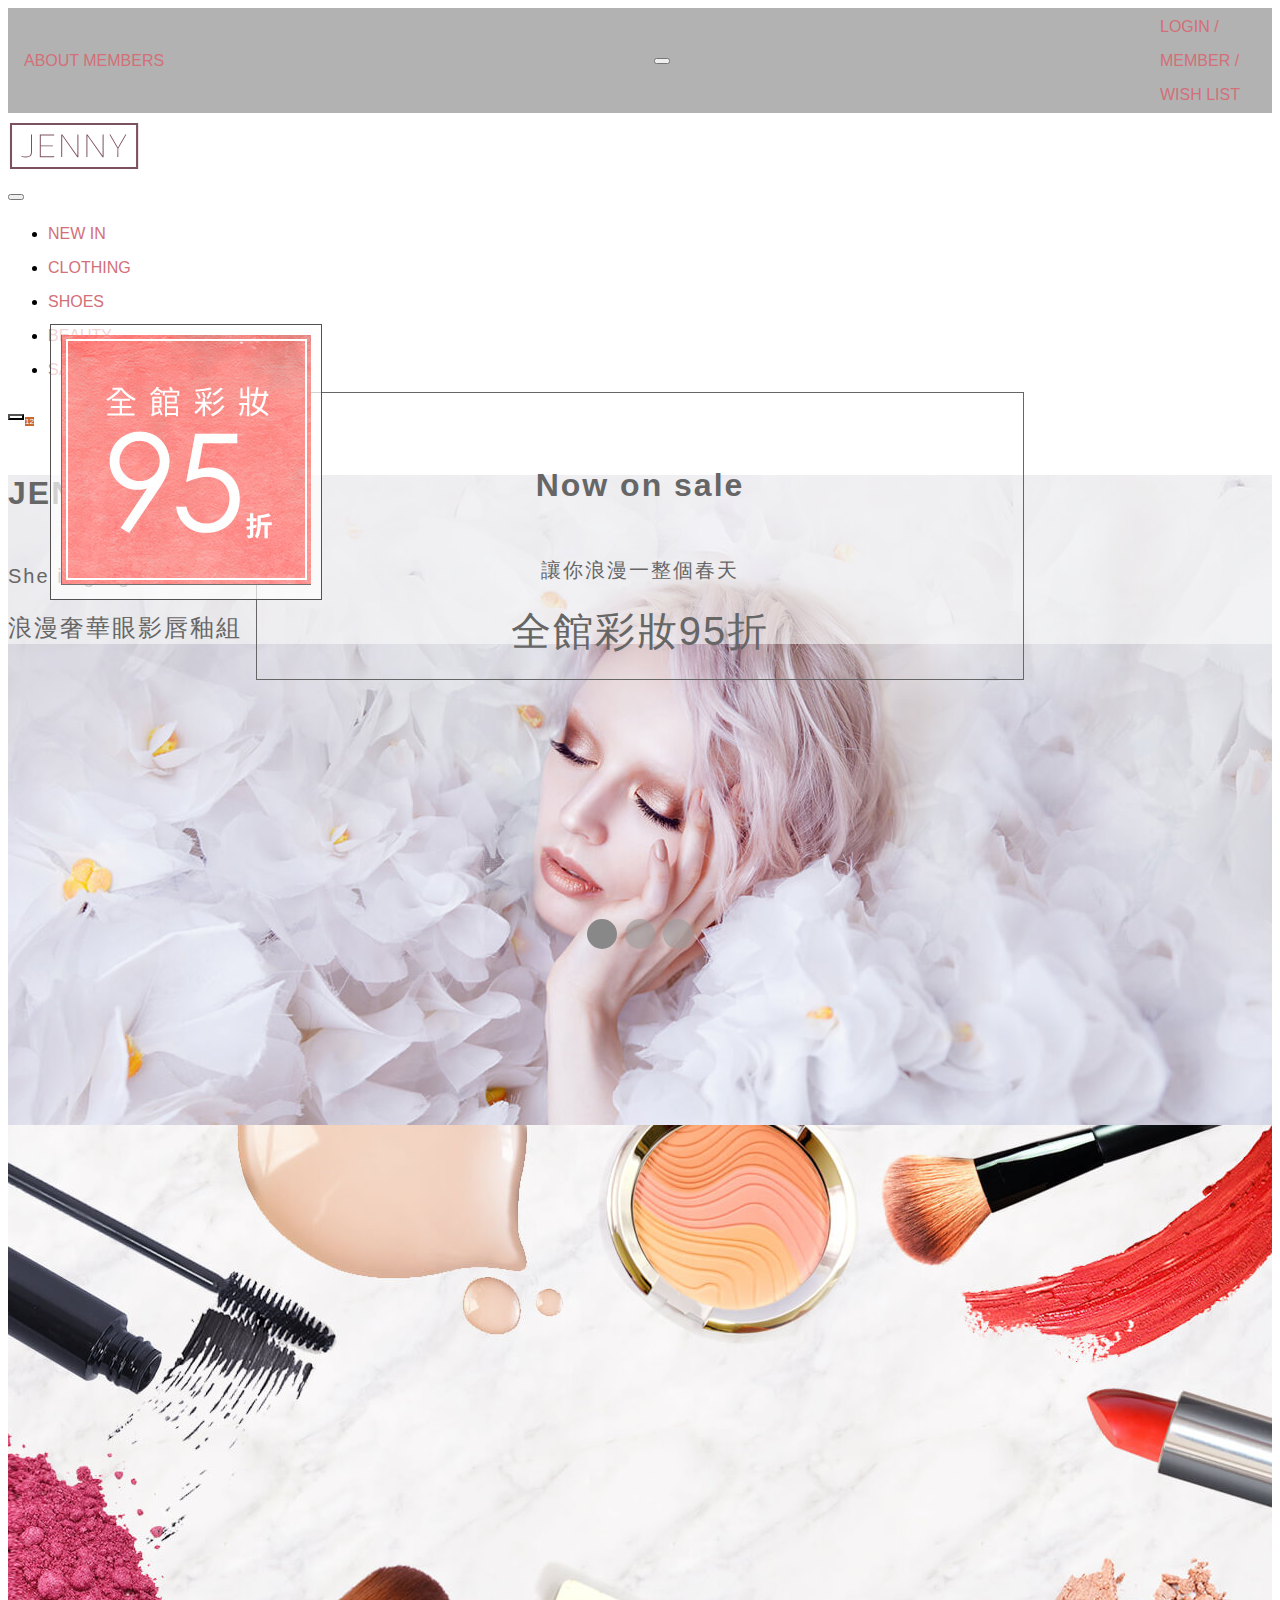
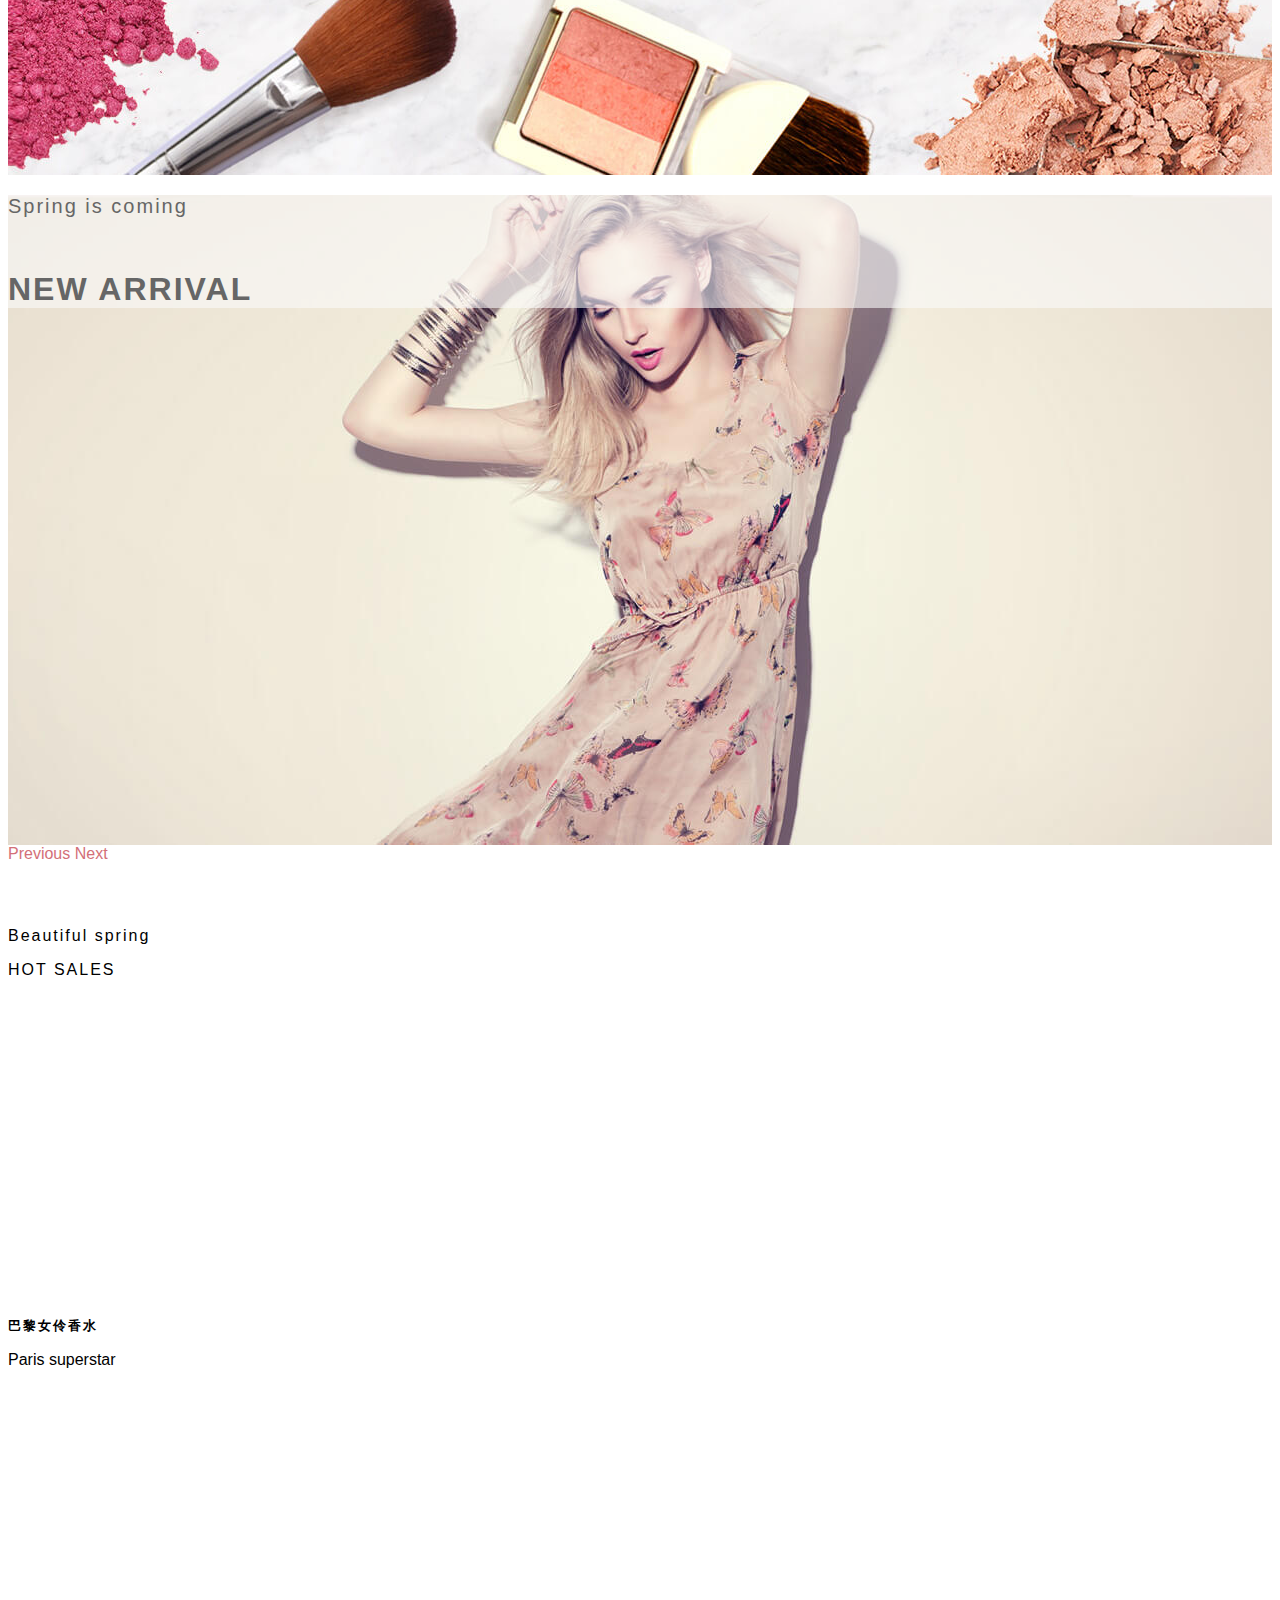
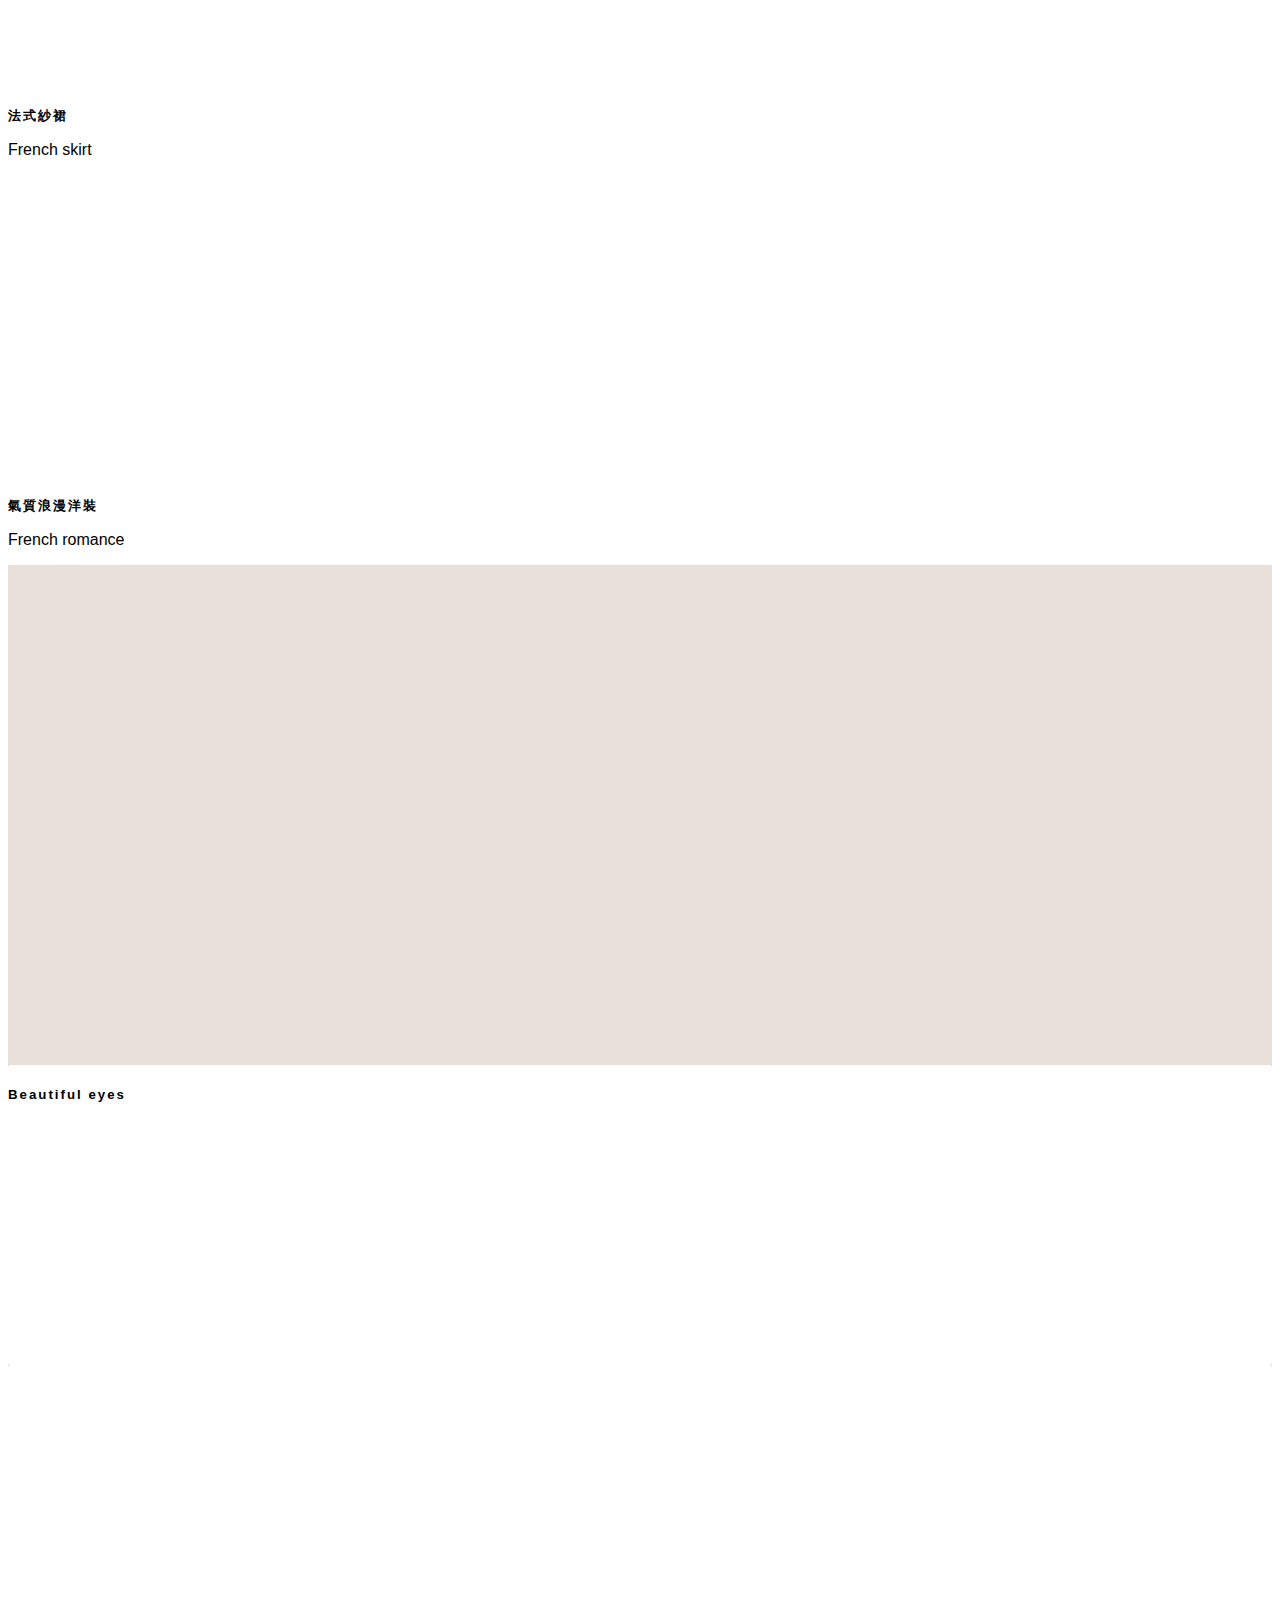
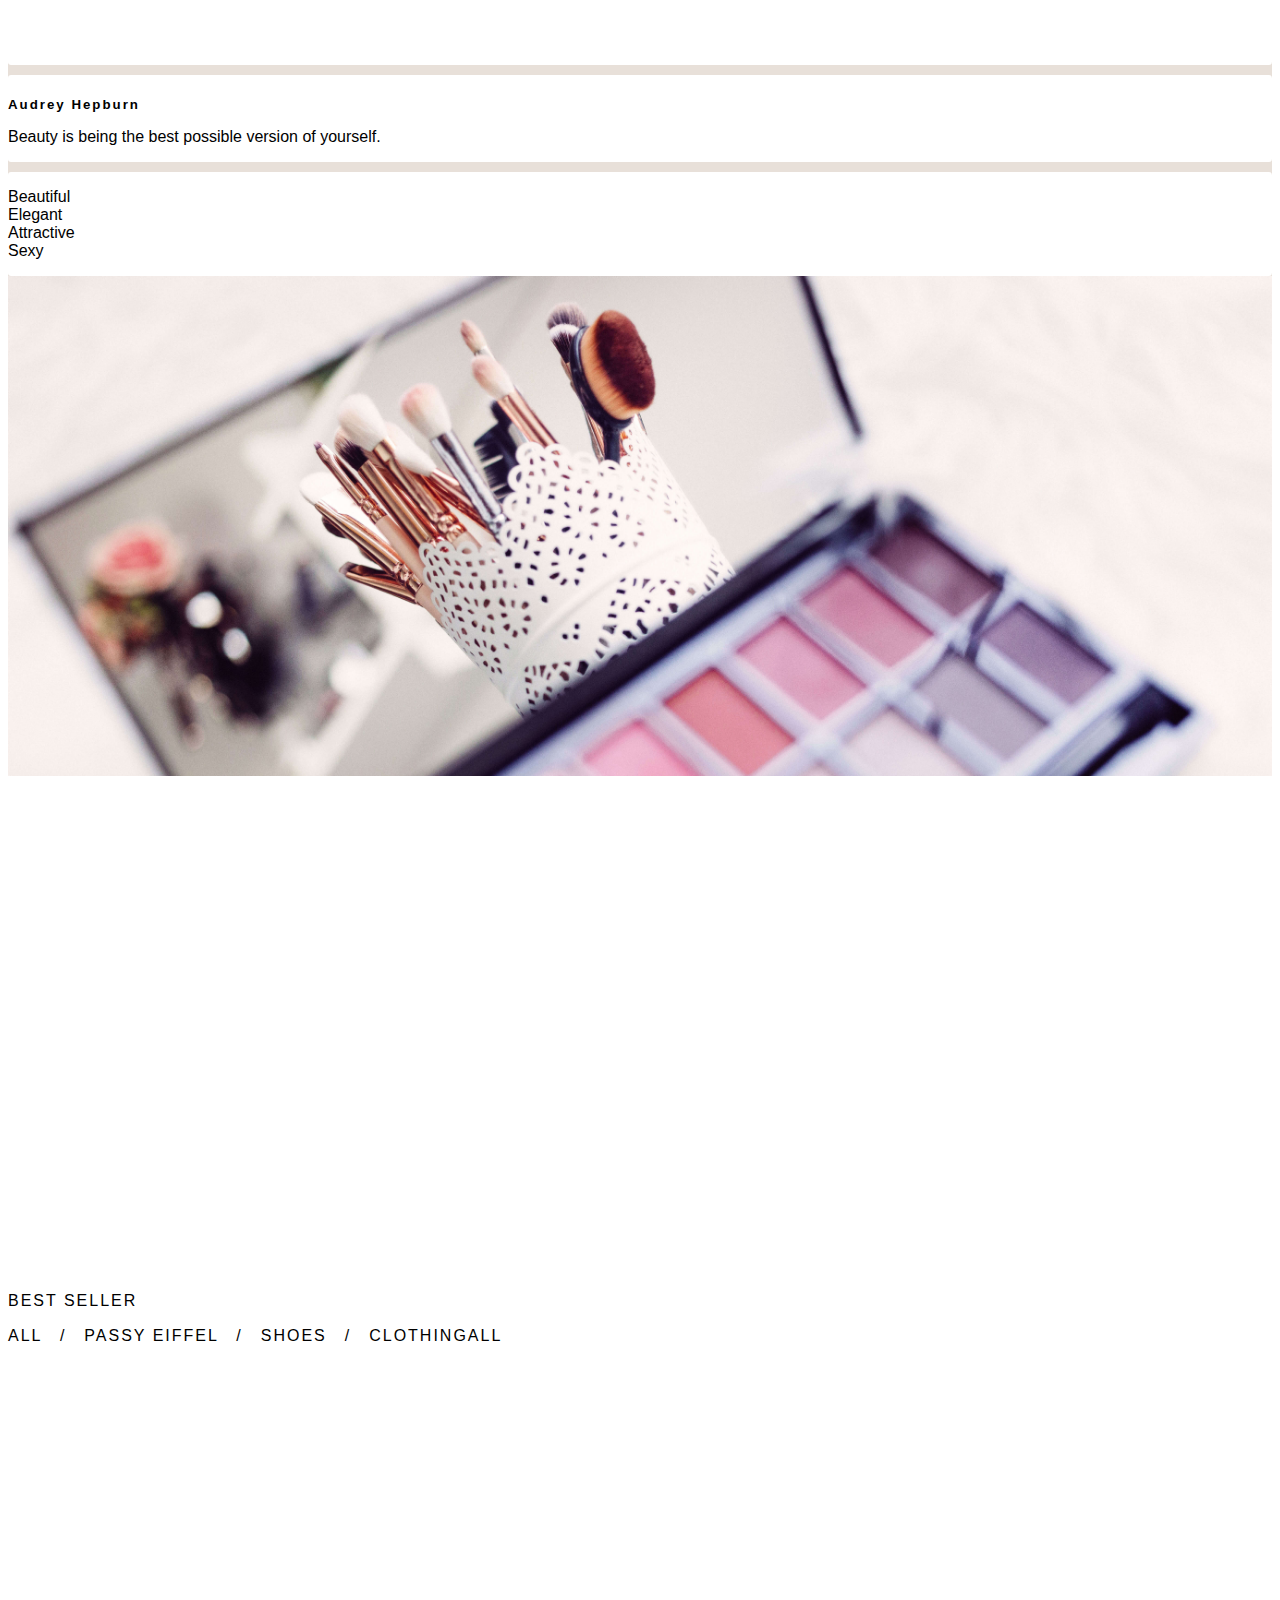
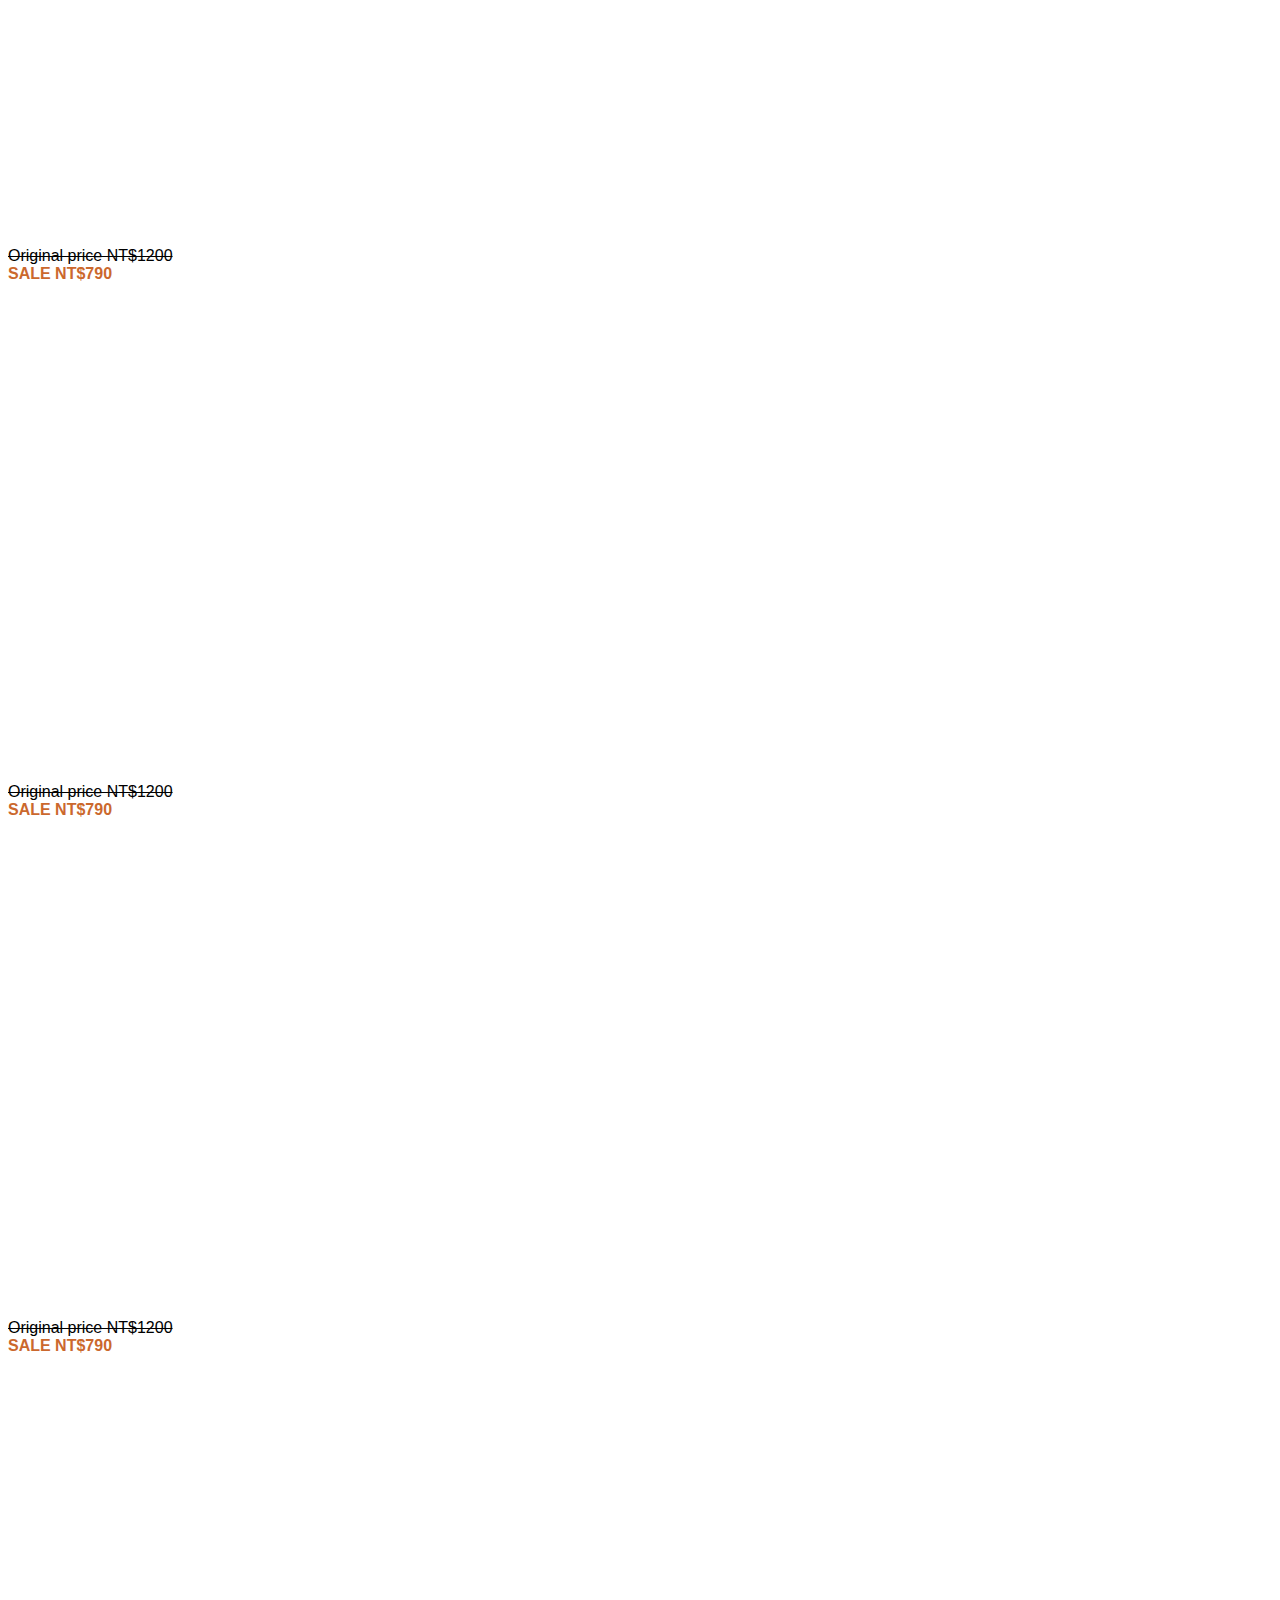
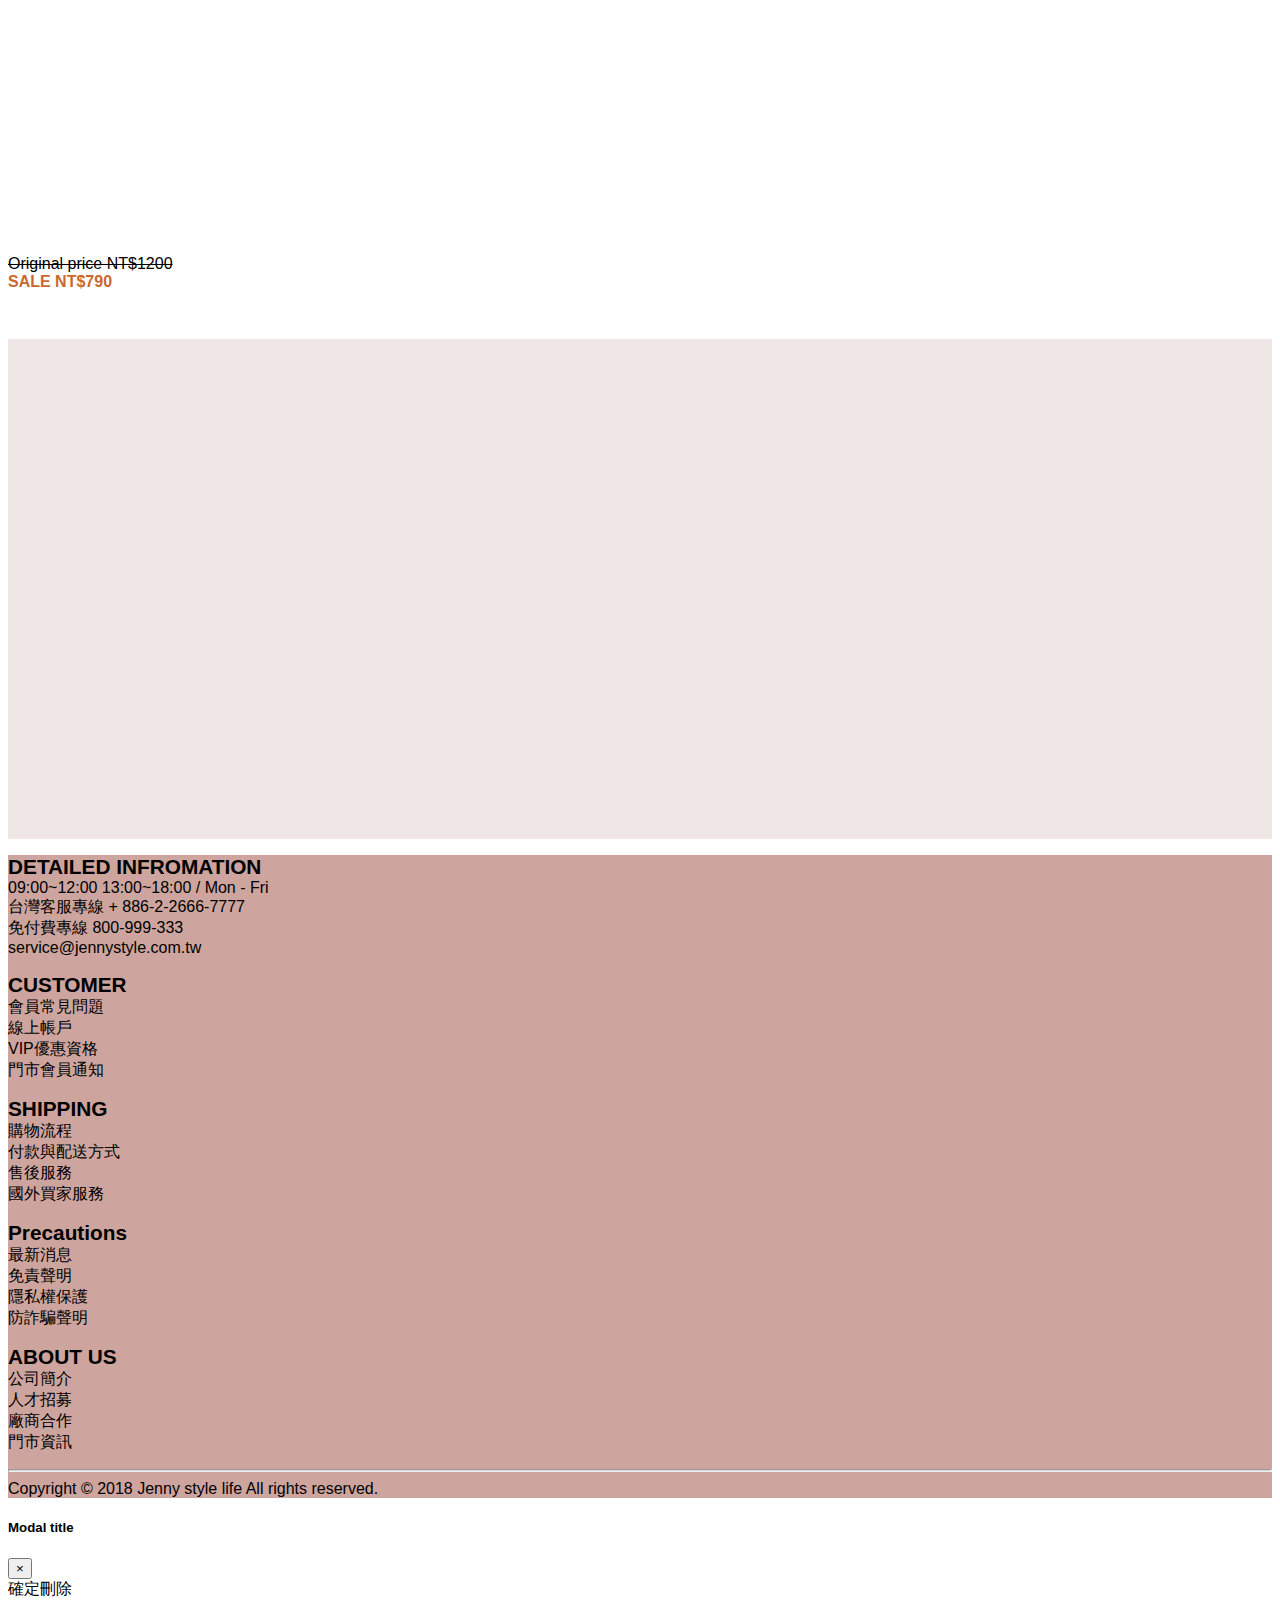
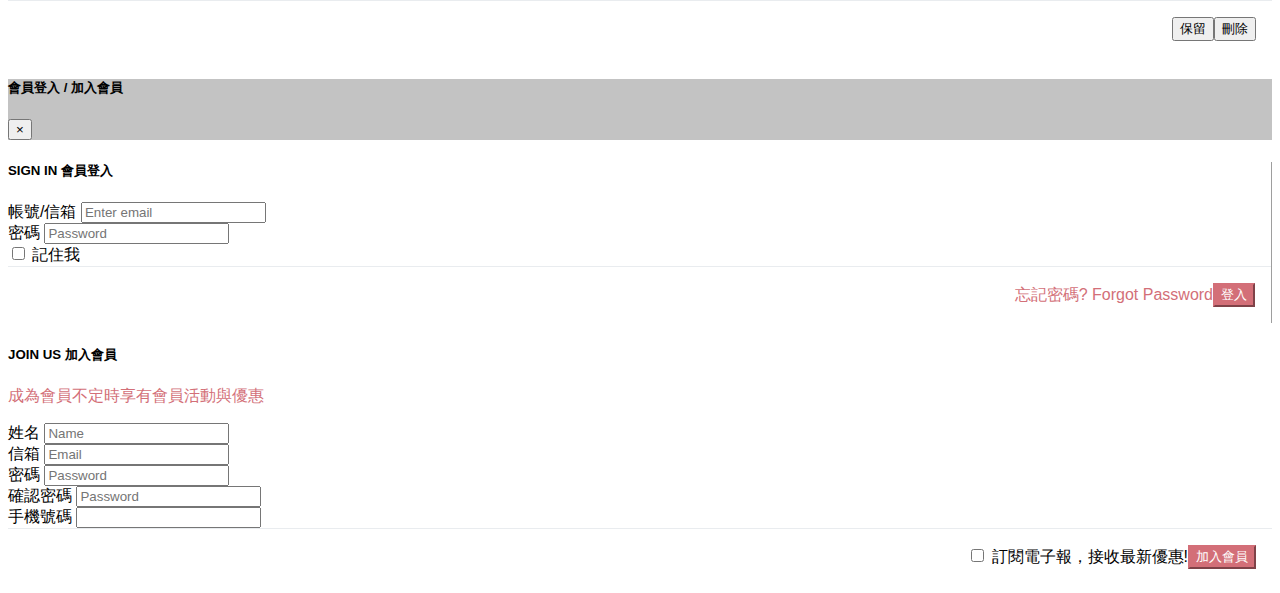
==== index.html @ 38cb830f "JENNYSTYLE_shoppingcart_0524-1" ====
<!DOCTYPE html>
<html lang="en">
<head>
<meta charset="UTF-8">
<!-- meta:vp -->
<meta name="viewport" content="width=device-width, initial-scale=1.0">
<meta http-equiv="X-UA-Compatible" content="ie=edge">
<title>JENNY STYLE 風格衣著</title>
<meta name="keywords" content="JENNY, JENNYSTYLE, 風格衣著, 流行女裝, 流行服飾, 女裝, 洋裝, 上衣, 外套, 甜美, 衣服, 蕾絲, 歐美, 穿搭服裝">
<meta name="description" content="風格衣著，我的時尚，自由穿搭，由我做主">
<meta name="author" content="JENNY CHANG">
<!-- css script-->
<link rel="icon" href="images/favicon.ico" sizes="16x16 24x24 32x32 48x48 64x64 128x128" />
<link rel="stylesheet" href="https://use.fontawesome.com/releases/v5.5.0/css/all.css" integrity="sha384-B4dIYHKNBt8Bc12p+WXckhzcICo0wtJAoU8YZTY5qE0Id1GSseTk6S+L3BlXeVIU" crossorigin="anonymous">
<link rel="stylesheet" href="https://stackpath.bootstrapcdn.com/bootstrap/4.1.3/css/bootstrap.min.css" integrity="sha384-MCw98/SFnGE8fJT3GXwEOngsV7Zt27NXFoaoApmYm81iuXoPkFOJwJ8ERdknLPMO" crossorigin="anonymous">
<link rel="stylesheet" href="css/custom.css">
<script src="https://code.jquery.com/jquery-3.3.1.slim.min.js" integrity="sha384-q8i/X+965DzO0rT7abK41JStQIAqVgRVzpbzo5smXKp4YfRvH+8abtTE1Pi6jizo" crossorigin="anonymous"></script>
<script src="https://cdnjs.cloudflare.com/ajax/libs/popper.js/1.14.3/umd/popper.min.js" integrity="sha384-ZMP7rVo3mIykV+2+9J3UJ46jBk0WLaUAdn689aCwoqbBJiSnjAK/l8WvCWPIPm49" crossorigin="anonymous"></script>
<script src="js/jquery-3.1.1.min.js"></script>
<script src="https://stackpath.bootstrapcdn.com/bootstrap/4.1.3/js/bootstrap.min.js" integrity="sha384-ChfqqxuZUCnJSK3+MXmPNIyE6ZbWh2IMqE241rYiqJxyMiZ6OW/JmZQ5stwEULTy" crossorigin="anonymous"></script>
<script type="text/javascript" src="js/style.js"></script>
</head>
<body>

<!--active-box-->
<div id="slide-active-box" class="d-none d-lg-block d-xl-block">
  <a href="#"><div class="active-box"><img src="images/other/250x250.jpg" alt=""></div></a>
</div>

<!--gototop-->
<div id="slide-gototop">
  <a href="#"><div class="gototop">TOP</div></a>
</div>

<!-- headers nav member-->
<nav class="navbar-top navbar-expand-lg navbar-dark bg-gray">
  <a class="navbar-brand font-weight-light text-secondary" data-title="login" data-toggle="modal" data-target="#loginModal">ABOUT MEMBERS</a>
  <button class="navbar-toggler" type="button" data-toggle="collapse" data-target="#navbarNavAltMarkup" aria-controls="navbarNavAltMarkup" aria-expanded="false" aria-label="Toggle navigation">
    <span class="navbar-toggler-icon"></span>
  </button>
  <div class="collapse navbar-collapse" id="navbarNavAltMarkup">
    <div class="navbar-nav">
      <a class="nav-item nav-link" data-title="login" data-toggle="modal" data-target="#loginModal">LOGIN  /</a>
      <a class="nav-item nav-link" data-title="login" data-toggle="modal" data-target="#loginModal">MEMBER  /</a>
      <a class="nav-item nav-link" data-title="login" data-toggle="modal" data-target="#loginModal"><span class="mr-2">WISH LIST</span><i class="far fa-heart"></i></a>
    </div>
  </div>
</nav>
<!-- headers nav classification btn-->
<nav class="navbar navbar-expand-lg navbar-light bg-light">
  <a class="navbar-brand nav-link" href="index.html">
  <img src="images/logo/jenny-logo.svg" alt="jennylogo" width="132" height="50">
  </a>
  <button class="navbar-toggler" type="button" data-toggle="collapse" data-target="#navbarNav" aria-controls="navbarNav" aria-expanded="false" aria-label="Toggle navigation">
  <span class="navbar-toggler-icon"></span>
  </button>

  <div class="collapse navbar-collapse" id="navbarNav">
  <ul class="navbar-nav">
    <li class="nav-item">
      <a class="nav-link" href="product_list.html">NEW IN</a>
    </li>
    <li class="nav-item">
      <a class="nav-link" href="product_list.html">CLOTHING</a>
    </li>
    <li class="nav-item">
      <a class="nav-link" href="product_list.html">SHOES</a>
    </li>
    <li class="nav-item">
      <a class="nav-link" href="product_list.html">BEAUTY</a>
    </li>
    <li class="nav-item">
      <a class="nav-link" href="product_list.html">SALE</a>
    </li>
  </ul>
      <div class="dropdown ml-auto">
        <button class="btn btn-sm btn-cart" data-toggle="dropdown">
        <i class="fas fa-shopping-cart"></i>
        <span class="badge badge-pill badge-orange">12</span>
        </button>
        <div class="dropdown-menu dropdown-menu-right">
        <div class="px-4 py-3">
        <table class="table table-sm">
          <tbody>
            <tr>
              <td class="align-middle text-center">
                <button type="button" class="btn btn-sm btn-light" data-toggle="modal" 
                data-title="remove Suit Women"
                data-target="#removeModal">
                  <i class="fas fa-trash-alt text-secondary dropdown-icon-size"></i>
                </button>
              </td>
              <td class="align-middle">Suit Women</td>
              <td class="align-middle">a clothing</td>
              <td class="align-middle text-right">$520</td>
            </tr>
            <tr>
              <td class="align-middle text-center">
                <button type="button" class="btn btn-sm btn-light" 
                data-title="remove Skirt"
                data-toggle="modal" data-target="#removeModal">
                  <i class="fas fa-trash-alt text-secondary dropdown-icon-size"></i>
                </button>
              </td>
              <td class="align-middle">Skirt</td>
              <td class="align-middle">two clothings</td>
              <td class="align-middle text-right">$880</td>
            </tr>
          </tbody>
        </table>
        <a href="shoppingcart-checkout-1.html" class="btn btn-pink btn-block">結帳去</a>
        </div>
      </div>
      </div>
  </div>
</nav>

<header class="container-fluid index-banner mb-6">
  <div id="carouselExampleIndicators" class="carousel slide" data-ride="carousel">
  <ol class="carousel-indicators">
    <li data-target="#carouselExampleIndicators" data-slide-to="0" class="active"></li>
    <li data-target="#carouselExampleIndicators" data-slide-to="1"></li>
    <li data-target="#carouselExampleIndicators" data-slide-to="2"></li>
  </ol>
  <div class="carousel-inner">
    <div class="carousel-item active header-carousel-item bg-cover" style="background-image: url(images/index/banner.jpg);">
    <div class="carousel-caption d-md-block">
    <h5 class="carousel-item-tittle font-weight-light">JENNY × PONY</h5>
    <p class="carousel-item-content-small">She is gorgeous.</p>
    <p class="carousel-item-content-1">浪漫奢華眼影唇釉組</p>
    </div>
    </div>
    <div class="carousel-item header-carousel-item bg-cover" style="background-image: url(images/index/banner-3.jpg);">
    <div class="carousel-caption-2 d-md-block">
    <h5 class="carousel-item-tittle font-weight-light">Now on sale</h5>
    <p class="carousel-item-content-small">讓你浪漫一整個春天</p>
    <!-- <hr class="carousel-item-content-hr"> -->
    <span class="carousel-item-content-2">全館彩妝95折</span>
    <!-- <hr class="carousel-item-content-hr"> -->
    </div>
    </div>
    <div class="carousel-item header-carousel-item bg-cover" style="background-image: url(images/index/banner-2.jpg);">
    <div class="carousel-caption d-md-block">
    <p class="carousel-item-content-small">Spring is coming</p>
    <h5 class="carousel-item-tittle">NEW ARRIVAL</h5>
    </div>
    </div>
  </div>
  <a class="carousel-control-prev" href="#carouselExampleIndicators" role="button" data-slide="prev">
    <span class="carousel-control-prev-icon" aria-hidden="true"></span>
    <span class="sr-only">Previous</span>
  </a>
  <a class="carousel-control-next" href="#carouselExampleIndicators" role="button" data-slide="next">
    <span class="carousel-control-next-icon" aria-hidden="true"></span>
    <span class="sr-only">Next</span>
  </a>
</div>
</header>


<div class="container showproduct">
  <div class="row mt-5">
    <div class="col-md-12">
      <div class="showproduct-title text-center my-3">
        <span>Beautiful spring</span>
        <p class="h2">HOT SALES</p>
      </div>
      <div class="card-deck border-0">
      <div class="card border-0">
        <div class="card-img-top bg-cover img-h-300 showproduct-img-item" style="background-image: url(https://images.unsplash.com/photo-1458538977777-0549b2370168?ixlib=rb-1.2.1&auto=format&fit=crop&w=1353&q=80);"></div>
        <div class="card-body">
          <h5 class="card-title text-center">巴黎女伶香水</h5>
          <p class="card-text text-center">Paris superstar</p>
        </div>
      </div>
      <div class="card border-0">
        <div class="card-img-top bg-cover img-h-300 showproduct-img-item" style="background-image: url(https://images.unsplash.com/photo-1501459277917-04a80f948092?ixlib=rb-1.2.1&ixid=eyJhcHBfaWQiOjEyMDd9&auto=format&fit=crop&w=1355&q=80);"></div>
        <div class="card-body">
          <h5 class="card-title text-center">法式紗裙</h5>
          <p class="card-text text-center">French skirt</p>
        </div>
      </div>
      <div class="card border-0">
        <div class="card-img-top bg-cover img-h-300 showproduct-img-item" style="background-image: url(https://images.unsplash.com/photo-1534534734151-83bc15801803?ixlib=rb-1.2.1&ixid=eyJhcHBfaWQiOjEyMDd9&auto=format&fit=crop&w=634&q=80);"></div>
        <div class="card-body">
          <h5 class="card-title text-center">氣質浪漫洋裝</h5>
          <p class="card-text text-center">French romance</p>
        </div>
      </div>
</div>
    </div>
  </div>
</div>


<section class="section-product-show-1 bg-orange-gray py-3">
  <div class="container">
  <div id="carouselExampleSlidesOnly" class="carousel slide" data-ride="carousel">
  <div class="carousel-inner">
    <div class="carousel-item active">
      <div class="d-block w-100 bg-cover img-h-500"  style="background-image: url(https://images.unsplash.com/photo-1515372039744-b8f02a3ae446?ixlib=rb-1.2.1&ixid=eyJhcHBfaWQiOjEyMDd9&auto=format&fit=crop&w=634&q=80);" ></div>
    </div>
  </div>
  </div>
  </div>
</section>

<section class="section-product-show-1 bg-orange-gray pb-4">
  <div class="container">
    <div class="form-row">
      <div class="col-lg-8">
        <div class="form-row">
          <div class="col">
          <div class="card bg-cover border-0 text-white img-h-300" style="background-image: url(https://images.unsplash.com/photo-1531853121101-cb94c8ed218d?ixlib=rb-1.2.1&auto=format&fit=crop&w=700&q=80);">
            <div class="card-body d-flex align-items-end">
            <h5 class="card-title">Beautiful eyes</h5>
            <!-- <p class="card-text">Some quick example text to build on the card title and make up the bulk of the card's content.</p> -->
            </div>
            </div>  
          </div>
          <div class="col">
            <div class="card bg-cover border-0 text-white img-h-300" style="background-image: url(https://images.unsplash.com/photo-1522335789203-aabd1fc54bc9?ixlib=rb-1.2.1&auto=format&fit=crop&w=1365&q=80);">
            <div class="card-body">
            <!-- <h5 class="card-title">Card title 02</h5>
            <p class="card-text">Some quick example text to build on the card title and make up the bulk of the card's content.</p> -->
            </div>
            </div>
          </div>
        </div>
        <div class="card bg-cover border-0 text-white mt-gutter-s" style="background-image: url(https://images.unsplash.com/photo-1453436814304-c83fabe8486e?ixlib=rb-1.2.1&ixid=eyJhcHBfaWQiOjEyMDd9&auto=format&fit=crop&w=1051&q=80);">
        <div class="card-body text-secondary">
        <h5 class="card-title">Audrey Hepburn</h5>
        <p class="card-text">Beauty is being the best possible version of yourself.</p>
        </div>
        </div>
      </div>
      <div class="col-lg-4">
        <div class="card bg-cover border-0 text-white h-100 mt-gutter-s mt-lg-0" style="background-image: url(https://images.unsplash.com/photo-1462416949377-f91c1b0452f7?ixlib=rb-1.2.1&ixid=eyJhcHBfaWQiOjEyMDd9&auto=format&fit=crop&w=667&q=80);">
        <div class="card-body">
        <!-- <h5 class="card-title">JENNY</h5> -->
        <dl>
        <dd>Beautiful</dd>
        <dd>Elegant</dd>
        <dd>Attractive</dd>
        <dd>Sexy </dd>
        </dl>
        </div>
        </div>
      </div>

    </div>
  </div>
</section>

<section class="section-product-show-2 container-fluid">
   <div class="row">
      <div class="col-md-8 img-h-500 bg-cover-tc" style="background-image: url(images/index/blur-brush-close.jpg);"></div>
      <div class="col-md-4 img-h-500 bg-cover" style="background-image: url(https://images.unsplash.com/photo-1519847235392-9c2f6c73d330?ixlib=rb-1.2.1&ixid=eyJhcHBfaWQiOjEyMDd9&auto=format&fit=crop&w=700&q=80);"></div>
    </div>
</section>


<section class="section-product-show-3 container my-5">
    <div class="row">
    <div class="col-md-12 text-center mb-3">
      <div class="showproduct-title text-center my-3">
        <p class="h2">BEST SELLER</p>
        <span>ALL　/　PASSY EIFFEL　/　SHOES　/　CLOTHINGALL</span>
      </div>
      </div>
    </div><!--row-->
    
    <div class="row">
    <div class="col-md-3 text-center mb-3">
      <div class="img bg-cover img-h-500 showproduct-img-item bg-tc" style="background-image: url(https://images.unsplash.com/photo-1499939667766-4afceb292d05?ixlib=rb-1.2.1&ixid=eyJhcHBfaWQiOjEyMDd9&auto=format&fit=crop&w=1352&q=80);"></div>
      <div class="my-2">
      <span class="item-old-price">Original price NT$1200</span><br>
      <span class="h5 text-orange sale-text">SALE NT$790</span>
      </div>
    </div>

    <div class="col-md-3 text-center mb-3">
      <div class="img bg-cover img-h-500 showproduct-img-item bg-bc" style="background-image: url(https://images.unsplash.com/photo-1509551388413-e18d0ac5d495?ixlib=rb-1.2.1&ixid=eyJhcHBfaWQiOjEyMDd9&auto=format&fit=crop&w=634&q=80);"></div>
      <div class="my-2">
      <span class="item-old-price">Original price NT$1200</span><br>
      <span class="h5 text-orange sale-text">SALE NT$790</span>
      </div>
    </div>

     <div class="col-md-3 text-center mb-3">
      <div class="img bg-cover img-h-500 showproduct-img-item" style="background-image: url(https://images.unsplash.com/photo-1534534665817-8493579d3fde?ixlib=rb-1.2.1&ixid=eyJhcHBfaWQiOjEyMDd9&auto=format&fit=crop&w=578&q=80);"></div>
     <div class="my-2">
      <span class="item-old-price">Original price NT$1200</span><br>
      <span class="h5 text-orange sale-text">SALE NT$790</span>
      </div>
    </div>

    <div class="col-md-3 text-center"">
      <div class="img bg-cover img-h-500 showproduct-img-item" style="background-image: url(https://images.unsplash.com/photo-1490725263030-1f0521cec8ec?ixlib=rb-1.2.1&ixid=eyJhcHBfaWQiOjEyMDd9&auto=format&fit=crop&w=1352&q=80);"></div>
      <div class="my-2">
      <span class="item-old-price">Original price NT$1200</span><br>
      <span class="h5 text-orange sale-text">SALE NT$790</span>
      </div>
    </div>
    </div><!--row-->
  </div>
</section>


<section class="section-product-show-4 bg-pink-light-bright py-5">
  <div class="container" id="carouselExampleSlidesOnly" class="carousel slide" data-ride="carousel">
  <div class="carousel-inner">
    <div class="carousel-item active">
      <div class="d-block w-100 bg-cover img-h-500"  style="background-image: url(https://images.unsplash.com/photo-1472806426350-603610d85659?ixlib=rb-1.2.1&ixid=eyJhcHBfaWQiOjEyMDd9&auto=format&fit=crop&w=1350&q=80);" ></div>
    </div>
  </div>
  </div>
</section>


<footer class="py-3 footer-bg text-light">
  <div class="container text-left">
    <div class="row">
    <div class="col-md-4">
      <dl>
        <dt class="mb-3">DETAILED INFROMATION</dt>
        <dd>09:00~12:00 13:00~18:00 / Mon - Fri</dd>
        <dd>台灣客服專線 + 886-2-2666-7777</dd>
        <dd>免付費專線 800-999-333</dd>
        <dd>service@jennystyle.com.tw</dd>
      </dl>
    </div> 
    <div class="col-md-2">
      <dl>
        <dt class="mb-3">CUSTOMER</dt>
        <dd>會員常見問題</dd>
        <dd>線上帳戶</dd>
        <dd>VIP優惠資格</dd>
        <dd>門市會員通知</dd>
      </dl>
    </div> 
    <div class="col-md-2">
      <dl>
        <dt class="mb-3">SHIPPING</dt>
        <dd>購物流程</dd>
        <dd>付款與配送方式</dd>
        <dd>售後服務</dd>
        <dd>國外買家服務</dd>
      </dl>
    </div> 
    <div class="col-md-2">
      <dl>
        <dt class="mb-3">Precautions</dt>
        <dd>最新消息</dd>
        <dd>免責聲明</dd>
        <dd>隱私權保護</dd>
        <dd>防詐騙聲明</dd>
      </dl>
    </div> 
    <div class="col-md-2">
      <dl>
        <dt class="mb-3">ABOUT US</dt>
        <dd>公司簡介</dd>
        <dd>人才招募</dd>
        <dd>廠商合作</dd>
        <dd>門市資訊</dd>
      </dl>
    </div> 
  </div>
  <div class="row text-center mt-3">
    <hr>
    <div class="col">Copyright © 2018 Jenny style life  All rights reserved. </div>
  </div>
  </div>  
</footer>

<!-- Modal -->
<div class="modal fade" id="removeModal" tabindex="-1" role="dialog" aria-labelledby="exampleModalLabel" aria-hidden="true">
  <div class="modal-dialog" role="document">
    <div class="modal-content">
      <div class="modal-header bg-white text-secondary">
        <h5 class="modal-title" id="exampleModalLabel">Modal title</h5>
        <button type="button" class="close" data-dismiss="modal" aria-label="Close">
          <span aria-hidden="true">&times;</span>
        </button>
      </div>
      <div class="modal-body">
        確定刪除
      </div>
      <div class="modal-footer">
        <button type="button" class="btn btn-outline-secondary" data-dismiss="modal">保留</button>
        <button type="button" class="btn btn-outline-danger">刪除</button>
      </div>
    </div>
  </div>
</div>

<!-- Modal -->
<div class="modal fade bd-example-modal-lg" id="loginModal" tabindex="-1" role="dialog" aria-labelledby="exampleModalLabel" aria-hidden="true">
  <div class="modal-dialog modal-lg" role="document">
    <div class="modal-content">
      <div class="modal-header bg-light-gray text-white">
        <h5 class="modal-title" id="exampleModalLabel">會員登入 / 加入會員</h5>
        <button type="button" class="close" data-dismiss="modal" aria-label="Close">
          <span aria-hidden="true">&times;</span>
        </button>
      </div>
    <div class="row">
      <div class="col-md-6 padright-border">
      <div class="modal-body">
      <h5 class="modal-title mb-3" id="exampleModalLabel">SIGN IN 會員登入</h5>
      <form action="" class="needs-validation" novalidate>
        <div class="form-group">
          <label for="exampleInputEmail1">帳號/信箱</label>
          <input type="email" class="form-control" id="exampleInputEmail1" aria-describedby="emailHelp" placeholder="Enter email">
        </div>
        <div class="form-group">
          <label for="exampleInputPassword1">密碼</label>
          <input type="password" class="form-control" id="exampleInputPassword1" placeholder="Password">
        </div>
        <div class="form-group form-check">
          <input type="checkbox" class="form-check-input" id="exampleCheck1">
          <label class="form-check-label" for="exampleCheck1">記住我</label>
        </div>
      <div class="modal-footer">
        <a href="" class="mr-auto ml-0">忘記密碼? Forgot Password</a>
        <button type="submit" class="btn btn-pink">登入</button>
      </div>
      </form>
      </div>
      </div>
      <div class="col-md-6">
      <div class="modal-body">
      <h5 class="modal-title mb-3" id="exampleModalLabel">JOIN US 加入會員</h5>
      <form action="" class="needs-validation" novalidate>
        <p class="text-pink">成為會員不定時享有會員活動與優惠<i class="fas fa-shopping-bag ml-2"></i></p>
        <div class="form-group" novalidate>
            <label for="inputName">姓名</label>
            <input type="text" class="form-control" id="inputName" placeholder="Name" required>
        </div>
        <div class="form-group" novalidate>
            <label for="inputEmail">信箱</label>
            <input type="email" class="form-control" id="inputEmail" placeholder="Email" required>
        </div>
        <div class="form-group" novalidate>
          <label for="InputPassword">密碼</label>
          <input type="password" class="form-control" id="InputPassword" placeholder="Password">
        </div>
        <div class="form-group" novalidate>
          <label for="InputPasswordshare">確認密碼</label>
          <input type="password" class="form-control" id="InputPasswordshare" placeholder="Password">
        </div>
        <div class="form-group" novalidate>
          <label for="phonenumber">手機號碼</label>
          <input type="tel" class="form-control" id="phonenumber" required>
        </div>         
         <div class="modal-footer">
        <div class="form-group form-check mr-auto">
        <input type="checkbox" class="form-check-input" id="exampleCheck1">
        <label class="form-check-label" for="exampleCheck1">訂閱電子報，接收最新優惠!</label>
        </div>
        <button type="submit" class="btn btn-pink">加入會員</button>
      </div>
      </form>
      </div>
      </div>
    </div><!--row-->
    </div><!--modal-content-->
  </div>
</div>

</body>
</html>
---- css/custom.css ----
/*共同css*/

html{
  font-size: 16px;
}

body{
  font-family: 'Arial', '微軟正黑體', '黑體', '黑體-繁','serif';

}

a {
  color: #d36f78;
  text-decoration: none;
  background-color: transparent;
  -webkit-text-decoration-skip: objects;
}

.navbar-top {
    position: relative;
    display: -ms-flexbox;
    display: flex;
    -ms-flex-wrap: wrap;
    flex-wrap: wrap;
    -ms-flex-align: center;
    align-items: center;
    -ms-flex-pack: justify;
    justify-content: space-between;
    padding: .1rem 1rem;
}

.showproduct-title{
  letter-spacing: 2px;
}


.sale-text{
  font-weight: 600;
}

.card-title{
  letter-spacing: 2px;
  margin-bottom: .1rem;
}


#slide-active-box{
  position: fixed;
  left: 50px;
  bottom: 300px;
  z-index: 9999;
  padding: 10px;
  background: rgba(100%,100%,100%,0.7);
  border: 1px solid #545152;
  }

/*top css*/
#slide-gototop{
  display: none;
  position: fixed;
  right: 10px;
  bottom: 10px;
  z-index: 999;
}

.gototop {
    width: 70px;
    height: 70px;
    font-size: 1rem;
    padding-top: 23px;
    text-align: center;
    color: white;
    background-color: #d36f78;
    border-radius: 50%;
}

.btn-link {
    font-weight: 400;
    color: #727272;
    background-color: transparent;
}


.btn-outline-pink {
    color: #d36f78;
    background-color: transparent;
    background-image: none;
    border-color: #d36f78;
}

.breadcrumb-box{
  border-bottom: 1px solid #ccc;
  border-radius: 0;
}

.card-footer {
    padding: .1rem 1.25rem;
    background-color: rgba(0,0,0,.03);
    border-top: 1px solid rgba(0,0,0,.125);
}


.nav-link {
    display: block;
    padding: .5rem 1rem;
    padding-left: 0px;
}



.box-shadow{
  box-shadow: 0 3px 5px rgba(0, 0, 0, .16);
  /*水平 垂直 括散 */
  transition: box-shadow .3s;
  /*漸變 改變的內容和時間*/
}

.box-shadow:hover{
  box-shadow: 0 4px 10px rgba(0, 0, 0, .24);
  /*水平 垂直 括散 */
}

.btn.disabled{
  pointer-events: none;
}

.bg-cover{
   background-size: cover;
   background-position: center center;
}

.bg-cover-tc{
  background-size: cover;
  background-position: top center;
}

.img-h-200{
  height: 200px;
}

.img-h-500{
  height: 500px;
}

.img-h-300{
  height: 300px;
}

.img-h-400{
  height: 400px;
}

.img-h-350{
  height: 350px;
}

.img-h-650{
  height: 650px;
}


.bg-cover{
  background-size: cover;
        
}

.bg-cc{
  background-position: center center;
}

.bg-bt{
  background-position: bottom center;
}

.bg-tc{
  background-position: top center;
}

.mt-gutter-s{
  margin-top: 10px;
}

.mb-gutter-s{
margin-bottom: 10px;
}

/*文字劃掉css*/

.text-through {
  color: #bebebe;
  font-weight: bold;
  text-decoration: line-through;
  text-decoration-color: #B9B9B9;
  }

hr{
  height: 1px;
  background: #d6d8db;
  }


.alert-rounded{
  border-radius: 50px;
  }

.alert-secondary-outline {
  color: #383d41;
  background-color: rgba(255,255,255,0);
  border: solid #d6d8db 2px;
  }

.font-size-icon-em{
  font-size: 1.5em;
  }

.font-size-icon-center{
  text-align: center; 
  /*vertical-align: middle !important;*/
}

dd {
    font-size: 1rem;
    margin-left: 0;
}


dt {
   
    margin-left: 0;
    font-size: 1.3rem;
    font-weight: 700;
}

.text-pink{
  color: #d36f78;
}

.badge-orange {
    color: #fff;
    background-color: #cb682d;
}

.text-orange{
  color: #cb682d;
}

.item-old-price{
    text-decoration: line-through;
}

.btn-pink {
    color: #fff;
    background-color: #d36f78;
    border-color: #d36f78;
}

.btn-outline-pink {
    color: #d36f78;
    background-color: transparent;
    background-image: none;
    border-color: #d36f78;
}

.dn{
  display: none;
}

.card {
    position: relative;
    display: -ms-flexbox;
    display: flex;
    -ms-flex-direction: column;
    flex-direction: column;
    min-width: 0;
    word-wrap: break-word;
    background-color: #fff;
    background-clip: border-box;
    /*border: 1px solid rgba(0,0,0,0);*/
    border: none;
    border-radius: .2rem;
}


/*首頁css*/


.header-carousel-item{
        height: 650px;

      }

.carousel-caption {
    background-color: rgba(250,250,250,.6);
    color: #666;
}

.jumbotron-bg_index{
        background-image: url(https://images.unsplash.com/photo-1467742324659-90d71d9a6d17?ixlib=rb-1.2.1&ixid=eyJhcHBfaWQiOjEyMDd9&auto=format&fit=crop&w=1352&q=80);
        background-size: cover;
        background-position: bottom center;
        min-height: 500px;
 }


 .carousel-item-tittle{
  letter-spacing: 2px;
  font-size: 2rem;
}

.carousel-item-content-1{
  letter-spacing: 2px;
  font-size: 1.5rem;
}

.carousel-item-content-2{
  letter-spacing: 2px;
  font-size: 2.5rem;
}

.carousel-item-content-small{
  letter-spacing: 2px;
  font-size: 1.25rem;
}

.carousel-caption-2 {
    position: absolute;
    right: 20%;
    bottom: 220px;
    left: 20%;
    z-index: 10;
    padding-top: 20px;
    padding-bottom: 20px;
    color: #666;
    text-align: center;
    border: solid 1px #666;
}

.carousel-item-content-hr{
    height: 1px;
    opacity: 0.5;
    width: 80%;
    background: #888;
    margin-top: 0rem;
    margin-bottom: 0rem; 
}

.carousel-indicators .active {
    background-color: #888;
}

.carousel-indicators li {
    position: relative;
    -ms-flex: 0 1 auto;
    flex: 0 1 auto;
    width: 30px;
    height: 30px;
    margin-right: 4px;
    margin-left: 4px;
    text-indent: -999px;
    cursor: pointer;
    background-color: rgba(155,155,155,.6);
    border-radius: 50%;
}

.carousel-indicators {
    position: absolute;
    right: 0;
    bottom: -65px;
    left: 0;
    z-index: 15;
    display: -ms-flexbox;
    display: flex;
    -ms-flex-pack: center;
    justify-content: center;
    padding-left: 0;
    margin-right: 15%;
    margin-left: 15%;
    list-style: none;
}

.mb-5, .my-5 {
    margin-bottom: 3rem!important;
}

.mb-6, .my-6 {
    margin-bottom: 4rem!important;
}

/*dropdown 購物車css*/

.btn-cart{
  background-color: transparent;
  position: relative;
  font-size: 1em;
  color: #666;
}

.btn-cart .badge{
  font-size: .5em;
  position: absolute;
  top: 1px;
  right: -12px;
}

.dropdown-menu-right{
  right: 0;
  left: auto;
}

  .dropdown-menu {
    position: absolute;
    top: 100%;
    left: -500px;
    z-index: 1000;
    display: none;
    float: left;
    min-width: 25rem;
    padding: .5rem 0;
    margin: .125rem 0 0;
    font-size: 1rem;
    color: #212529;
    text-align: left;
    list-style: none;
    background-color: #fff;
    background-clip: padding-box;
    border: 1px solid rgba(0,0,0,.15);
    border-radius: .25rem;
}


/*背景css*/

.bg-lighter{
  background-color: rgba(255, 255, 255, .50);
}

.bg-white{
  background-color: #fff;
}

.bg-gray {
    background-color: #b2b2b2;
}

.bg-light-gray {
    background-color: #c3c3c3;
}

.bg-pink {
    background-color: #d36f78;
}

.bg-pink-light{
    background-color: #ddd1ce;
  }

.bg-pink-light-bright{
    background-color: #efe7e6;
  }

.bg-hiden{
    overflow: hidden;
}

.bg-orange-gray{
        background-color: #e8e0d9;
      }


.footer-bg{
        background-color: #cda59e;
      }

/*product_list 商品頁 css*/

.jumbotron-bg{
  background-image: url(https://images.unsplash.com/photo-1494578379344-d6c710782a3d?ixlib=rb-0.3.5&ixid=eyJhcHBfaWQiOjEyMDd9&s=e784168841515c0083d52d85ab530408&auto=format&fit=crop&w=1350&q=80);
  background-size: cover;
  background-position: center center;
  min-height: 500px;
  }

  .showproduct-img-item{
  width: 100%;
        
  } 

.card-header {
    padding: .75rem 1.25rem;
    margin-bottom: 0;
    background-color: rgba(0,0,0,.0);
    border-bottom: 1px solid rgba(0,0,0,.125);
}

.list-group-item.active {
    z-index: 2;
    color: #495057;
    background-color: #e9e6e6;
    border-color: #e9e6e6;
}

/*modal css*/
.modal-footer {
    display: -ms-flexbox;
    display: flex;
    -ms-flex-align: center;
    align-items: center;
    -ms-flex-pack: end;
    justify-content: flex-end;
    padding: 1rem;
    padding-left: 0px;
    border-top: 1px solid #e9ecef;
}

.padright-border{
  border-right: solid 1px #9e9e9e;

}
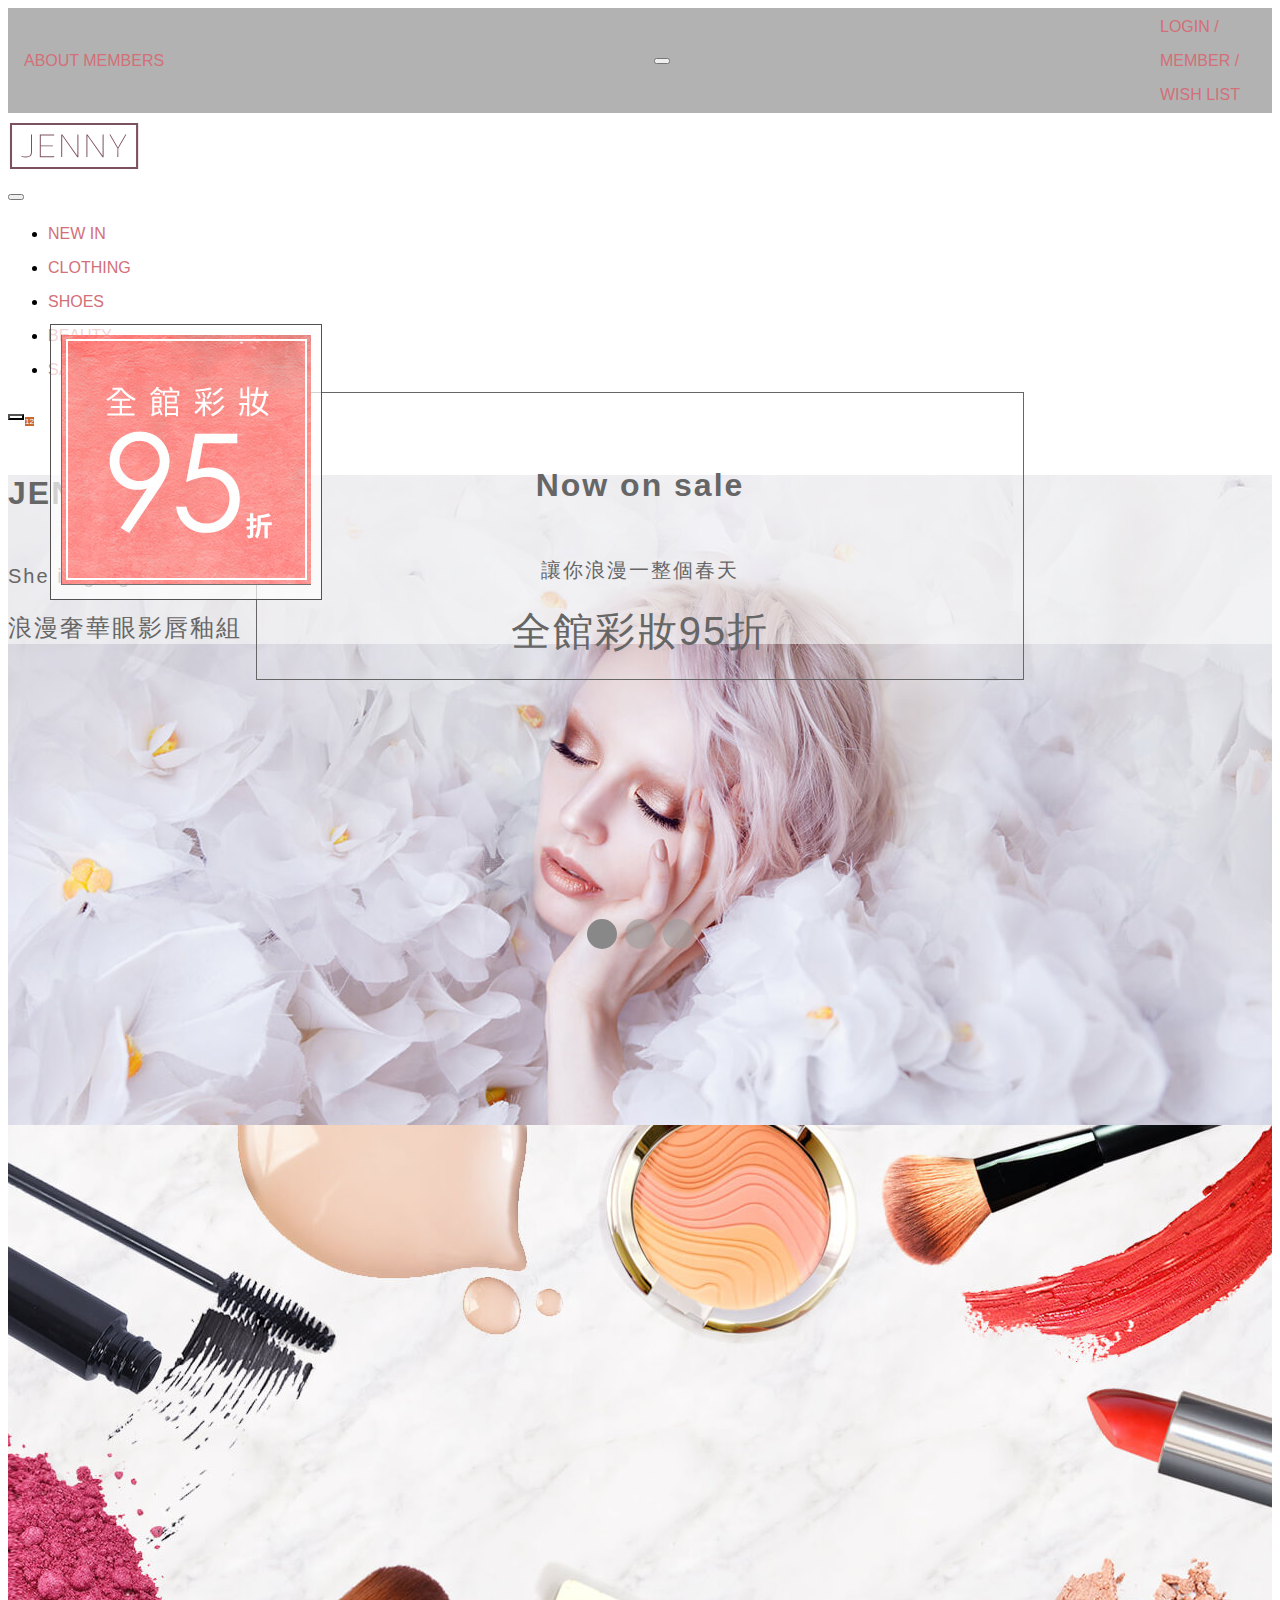
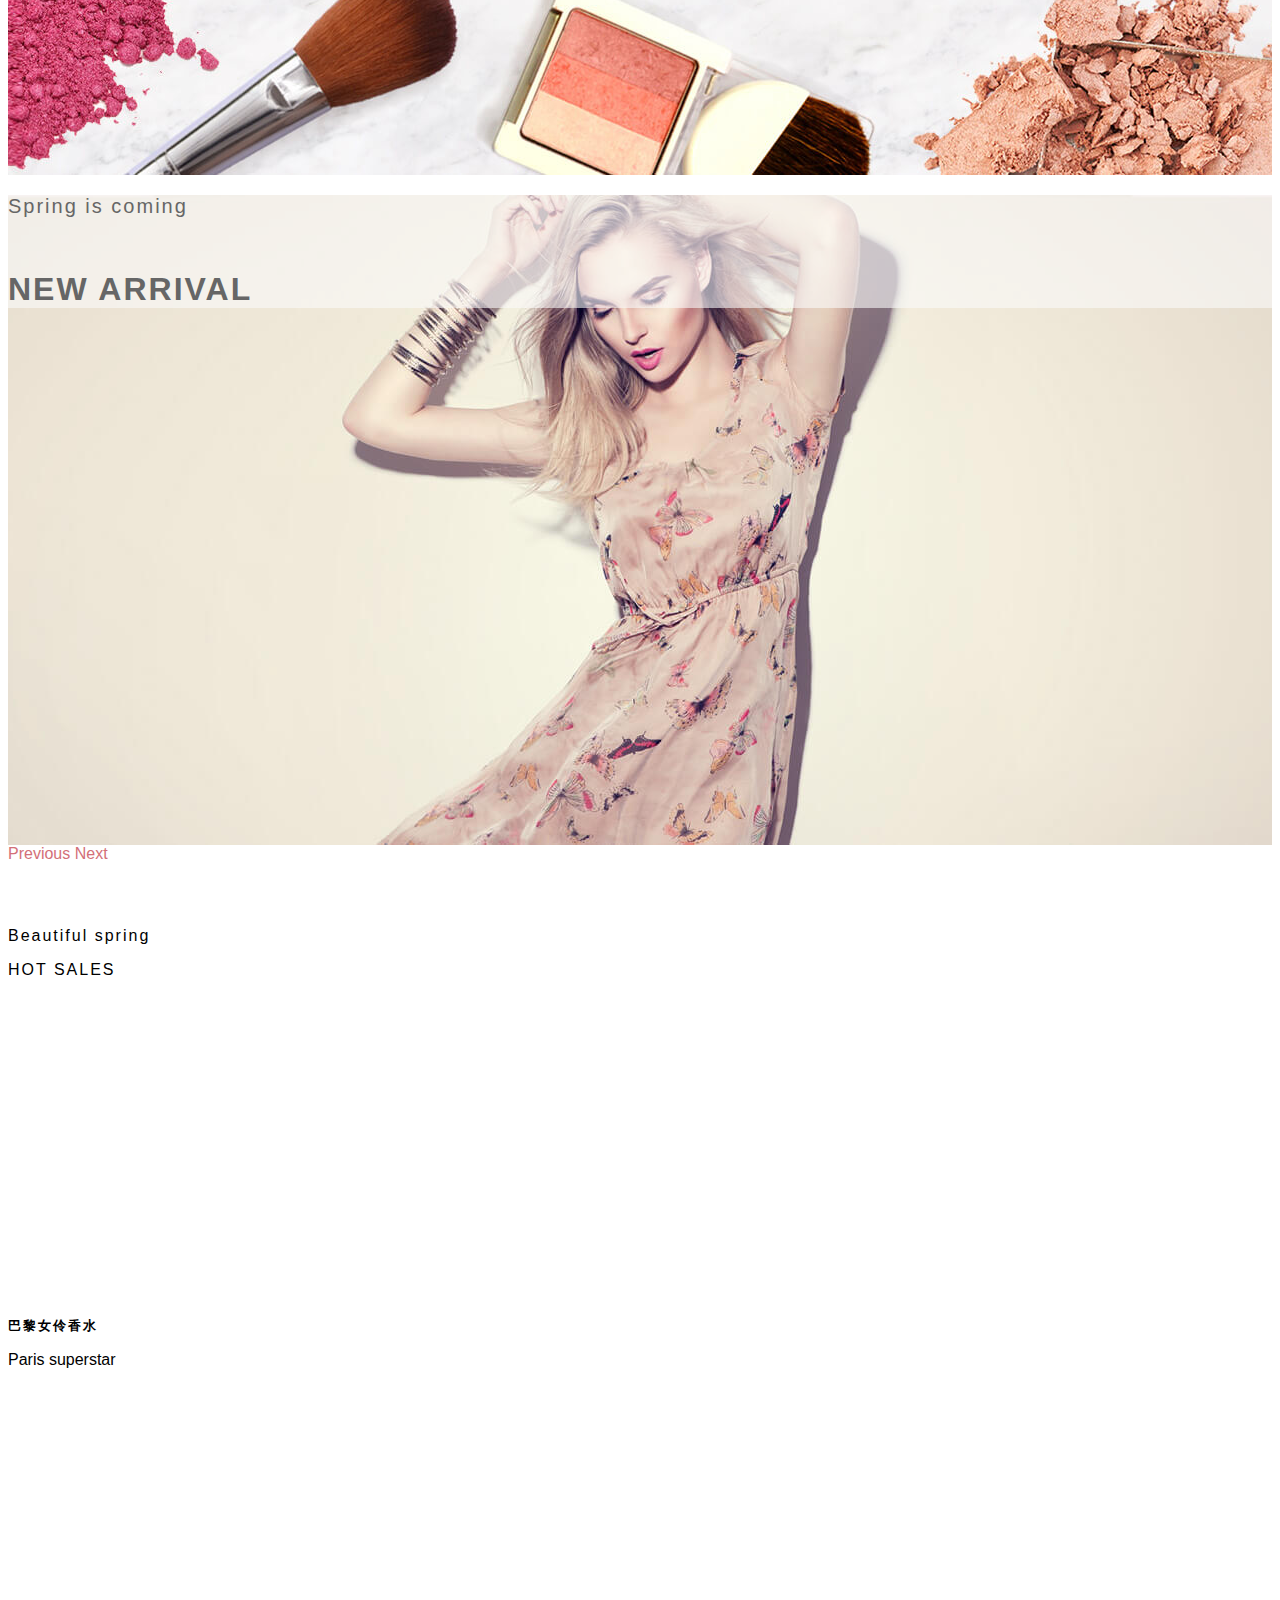
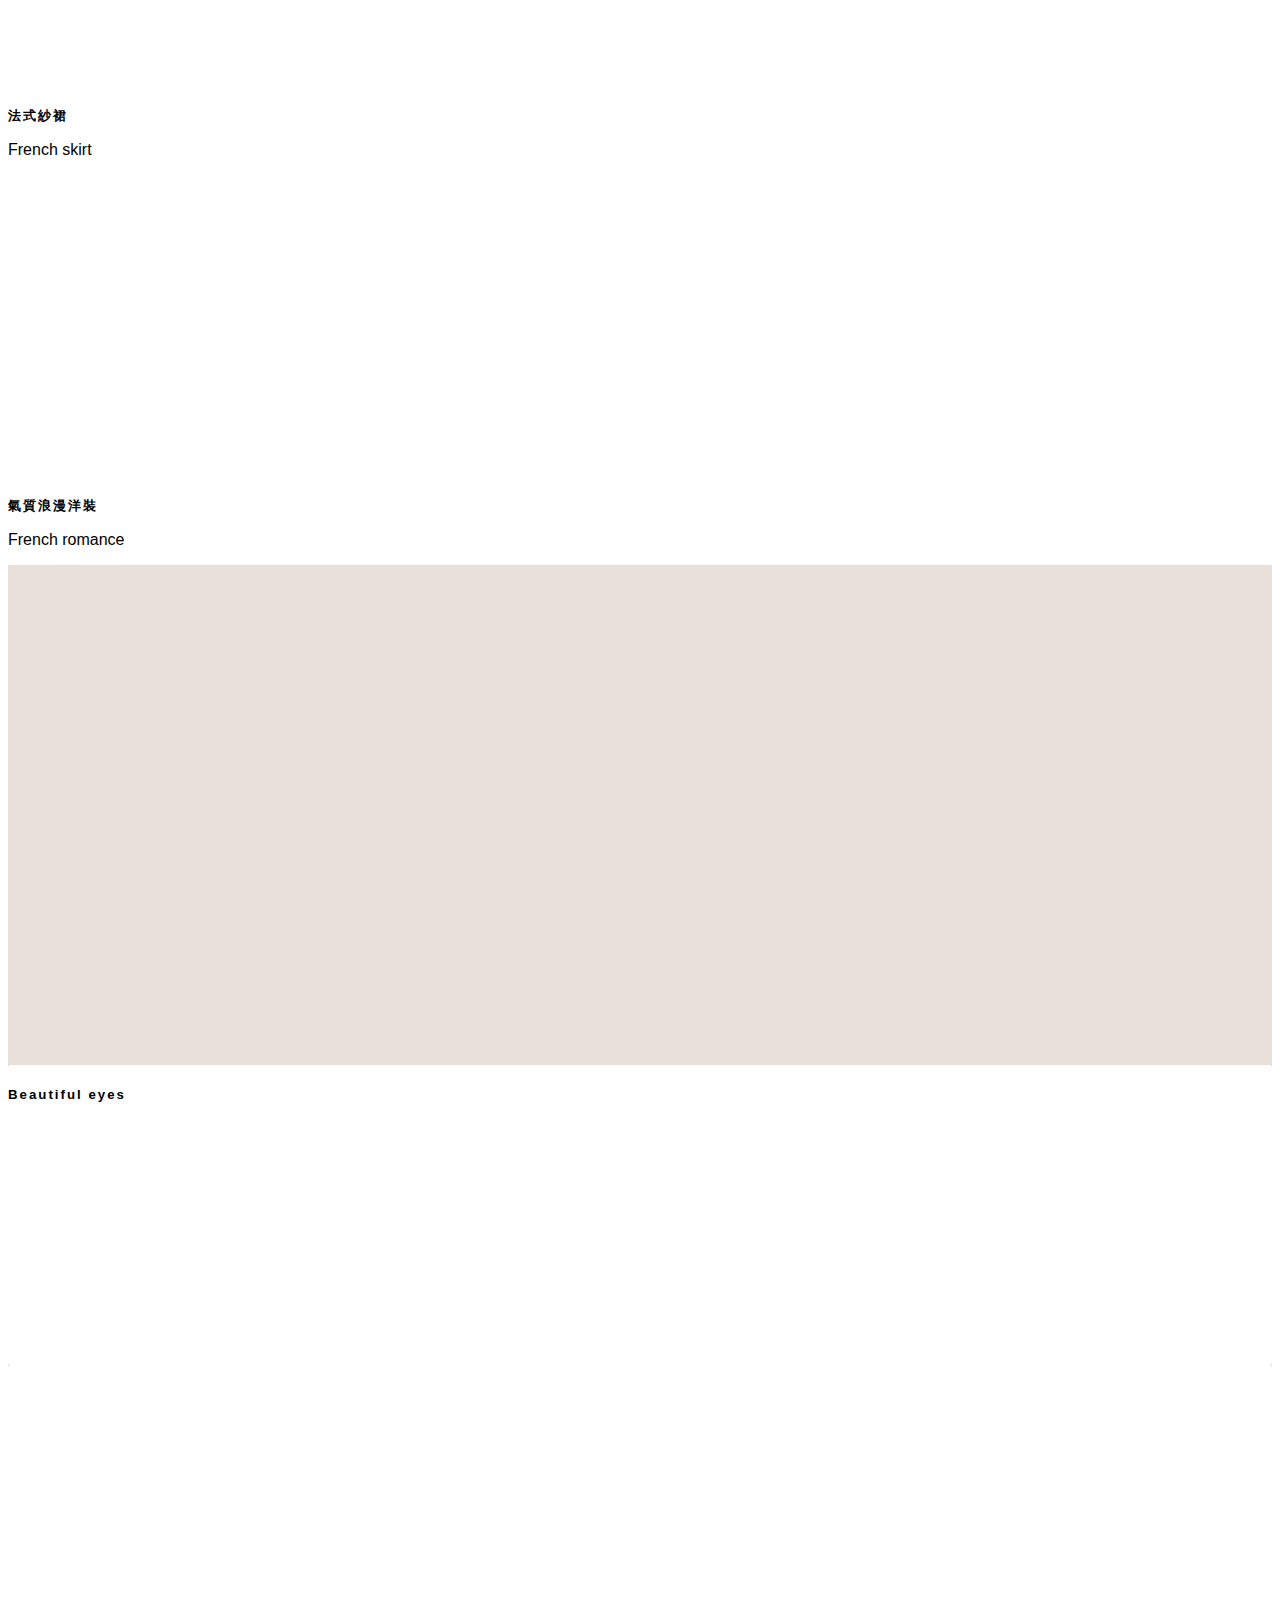
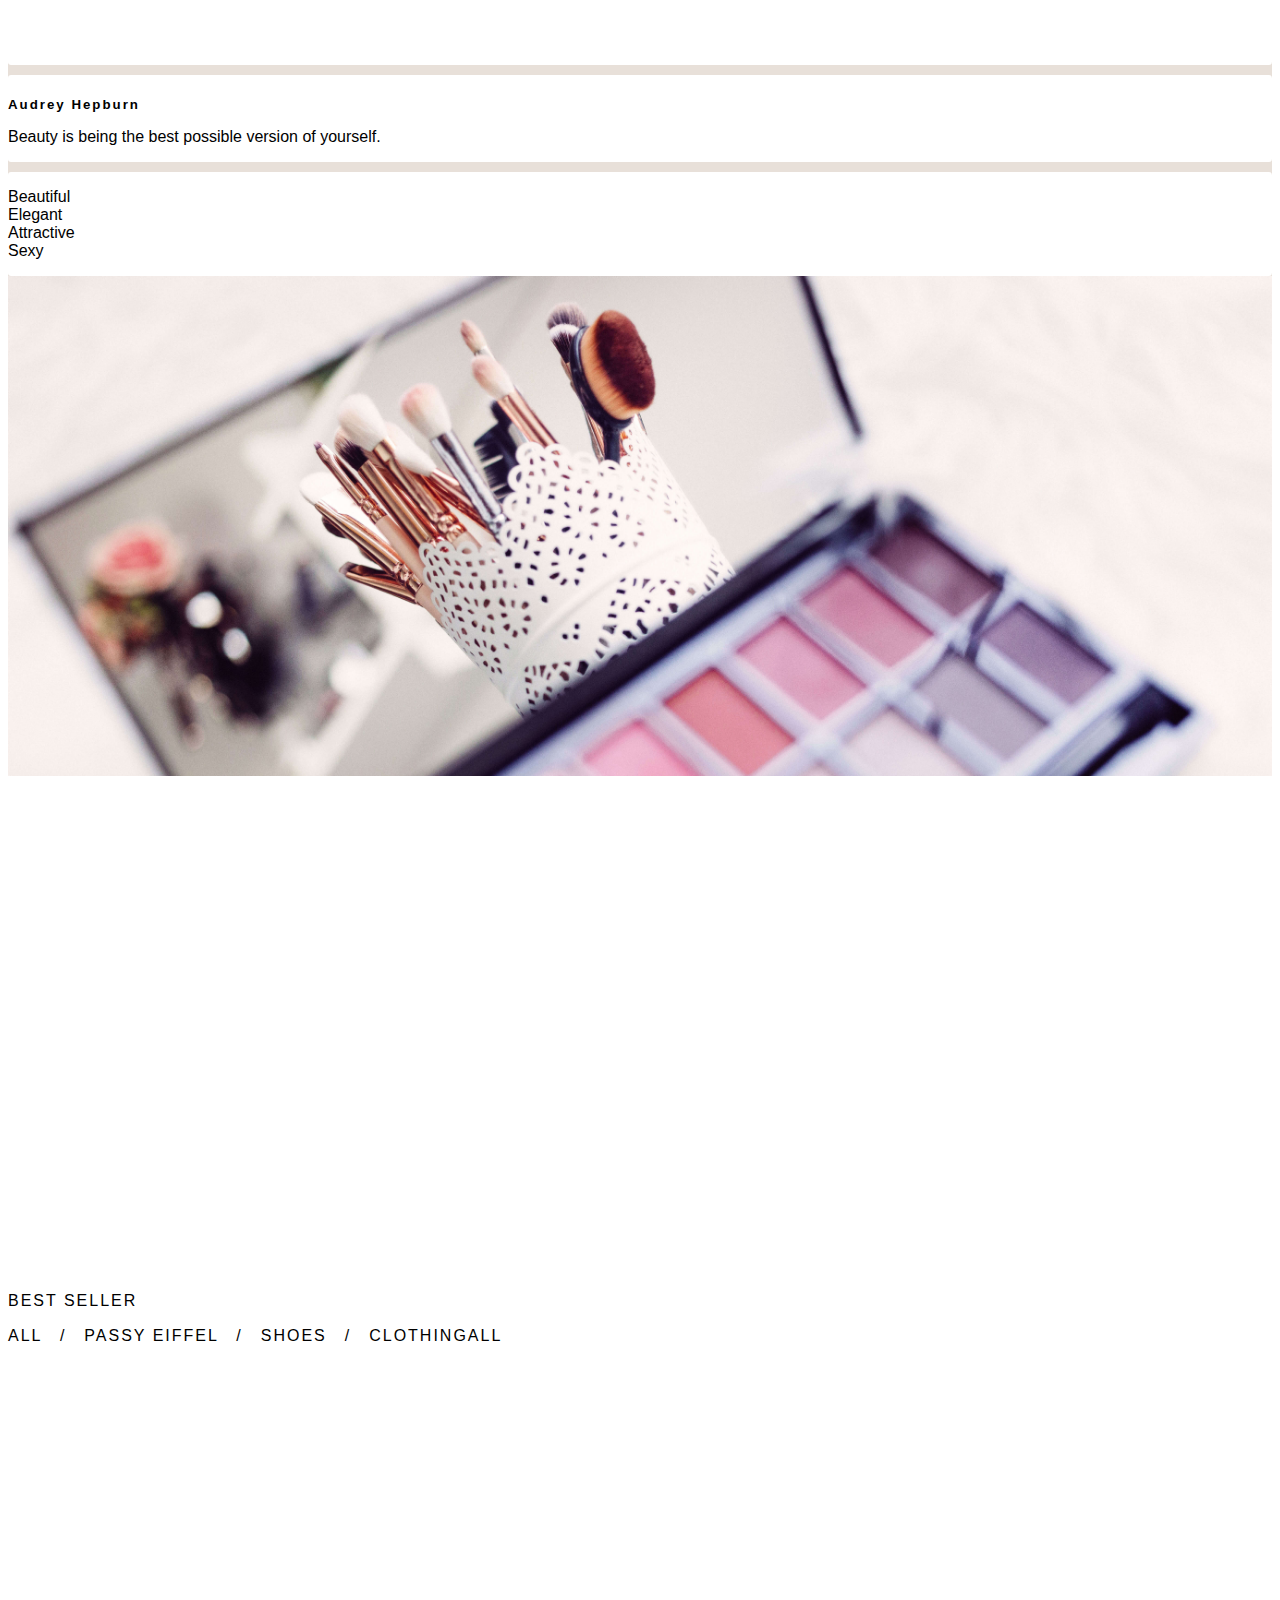
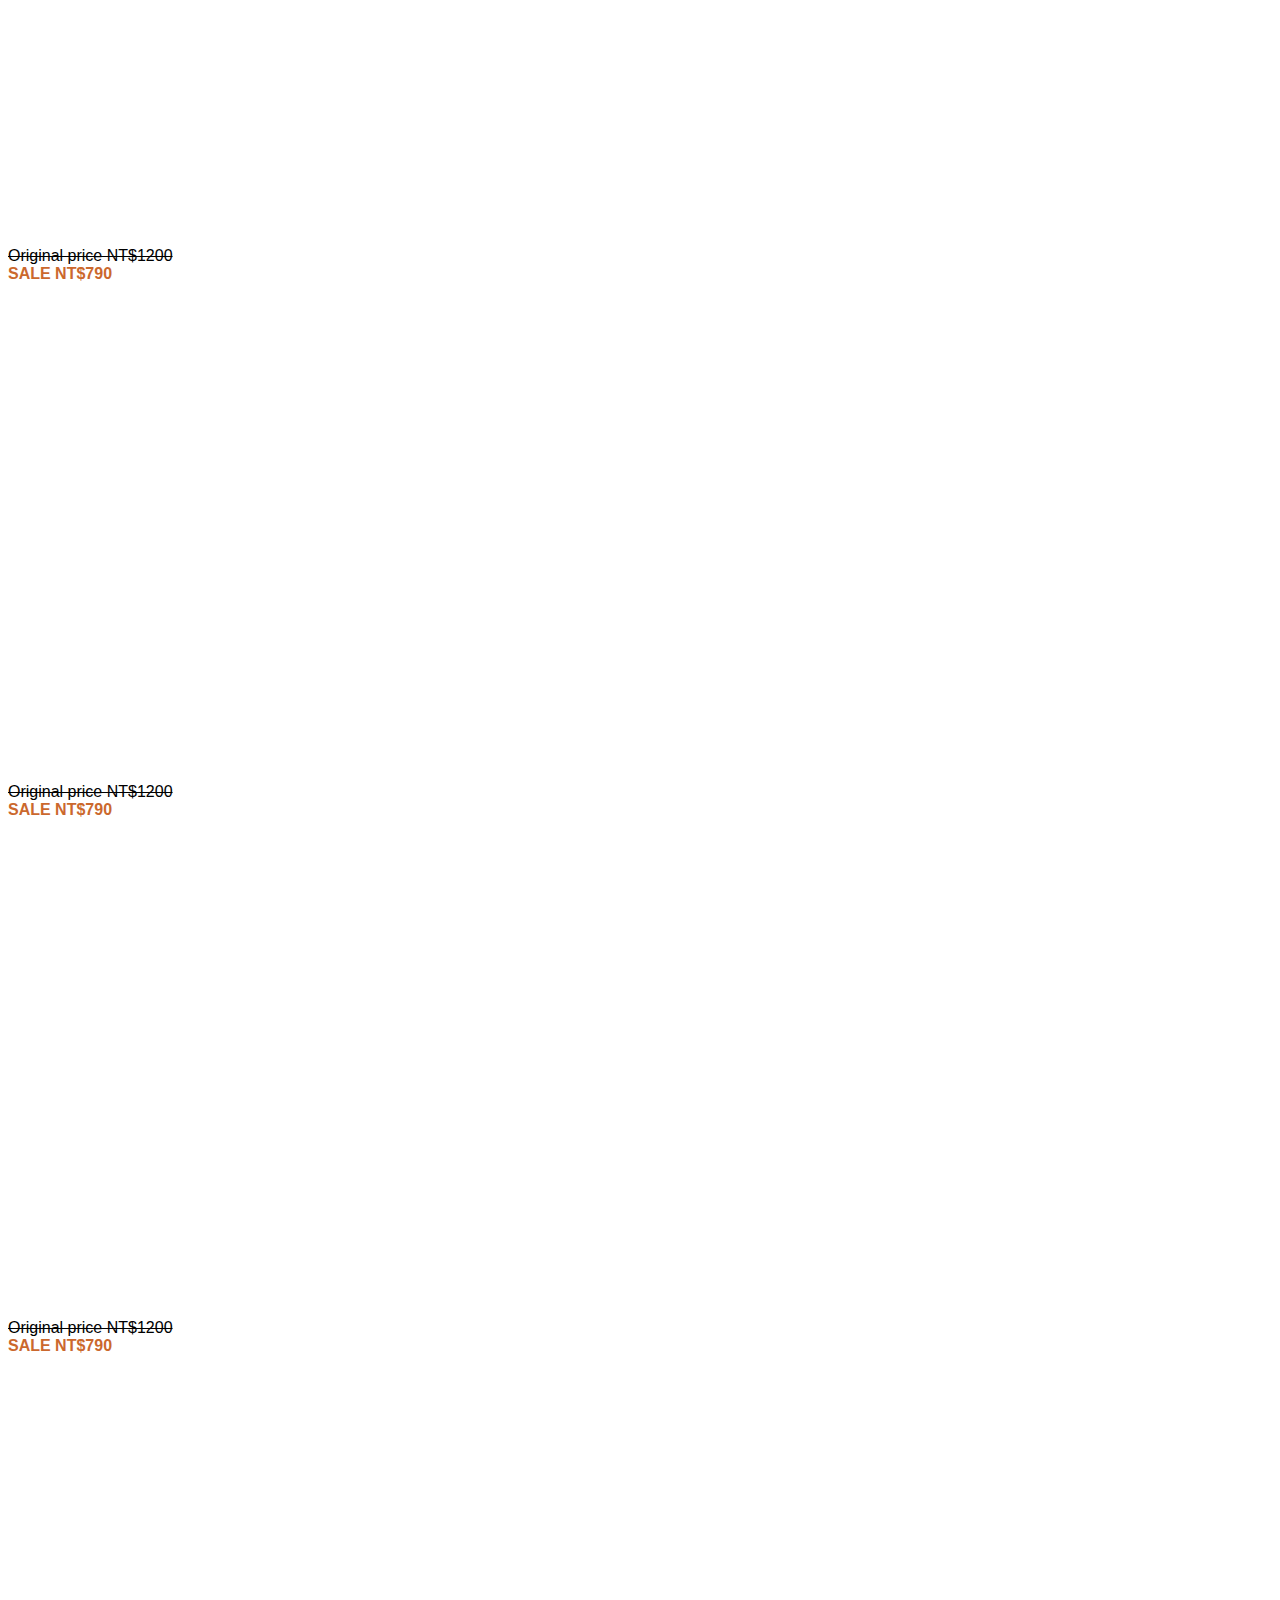
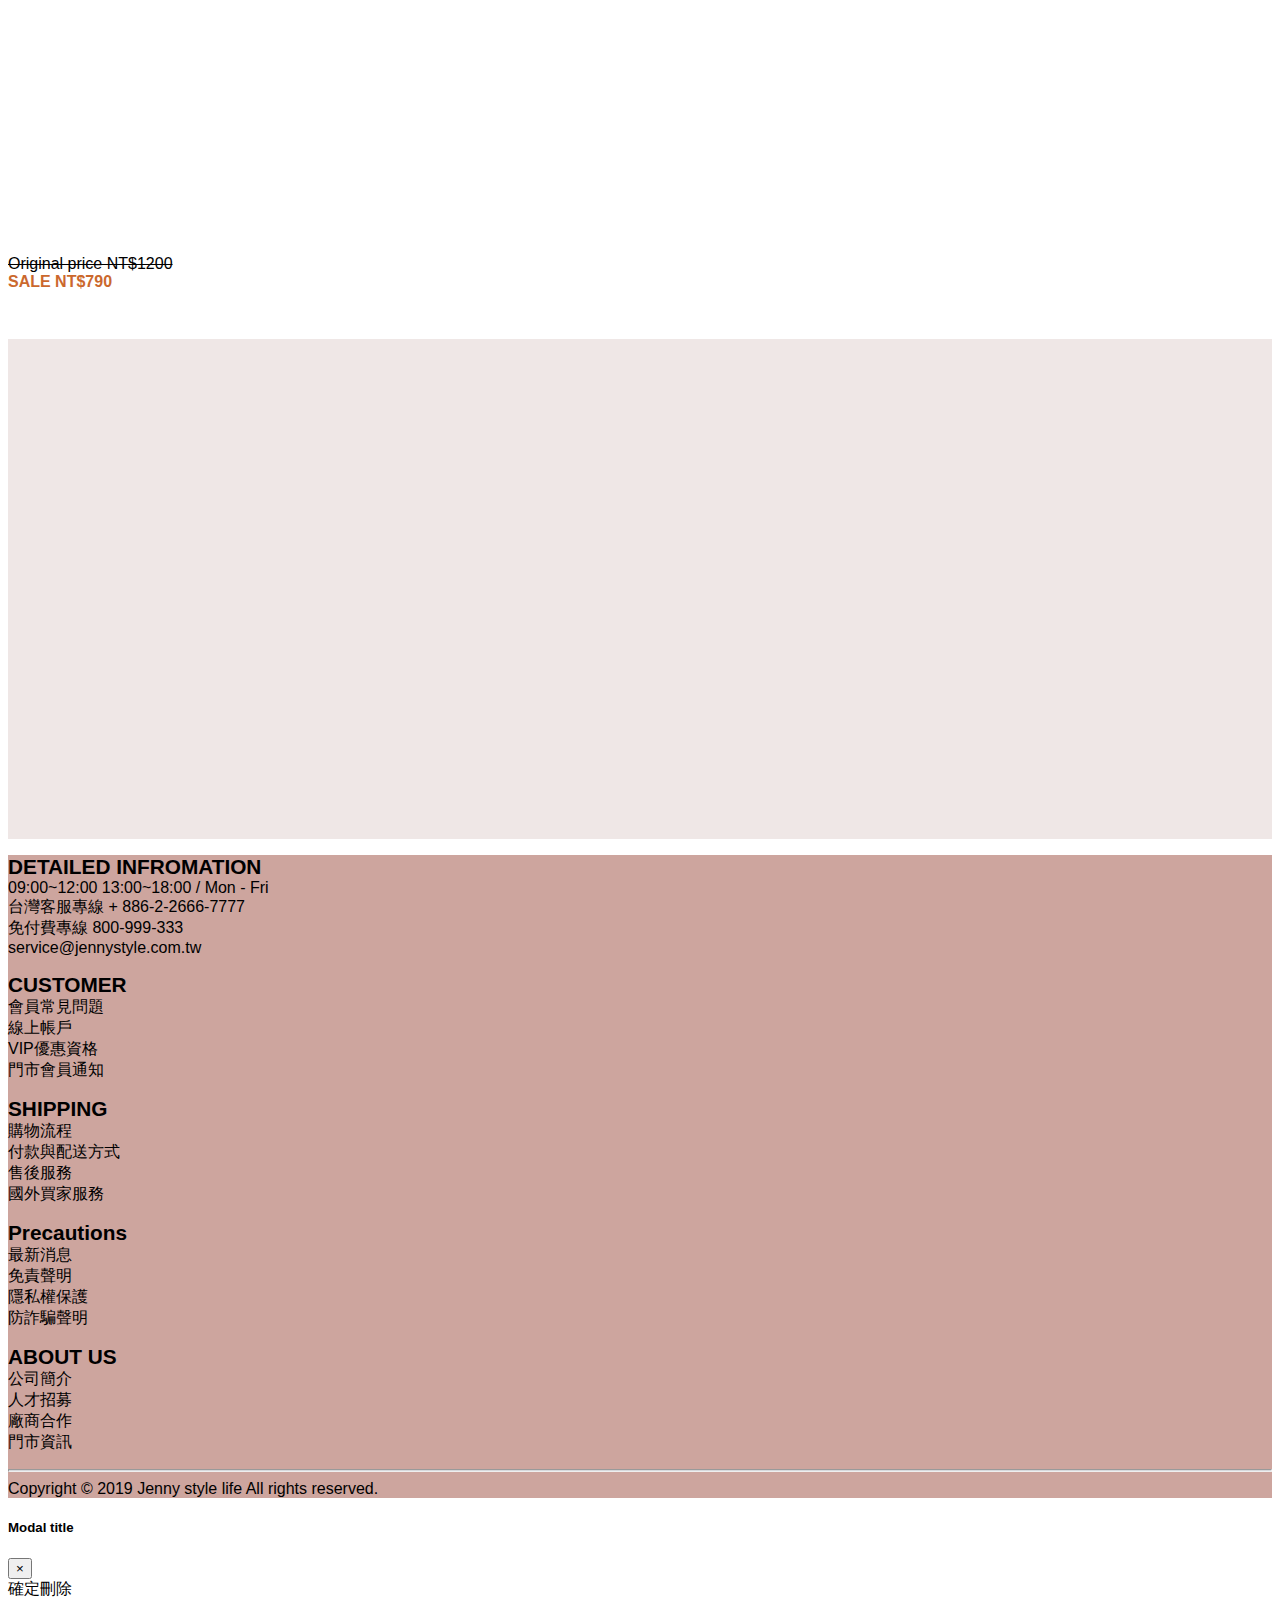
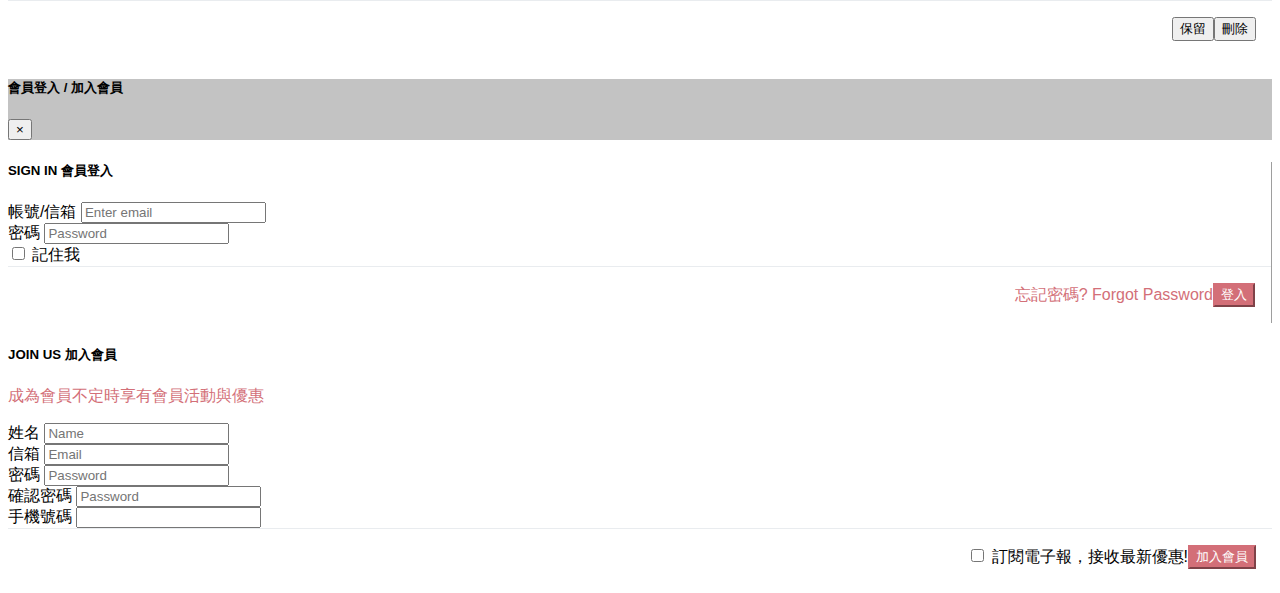
==== commit c86e7077: "0529-2" ====
--- a/index.html
+++ b/index.html
@@ -79,7 +79,10 @@
         <i class="fas fa-shopping-cart"></i>
         <span class="badge badge-pill badge-orange">12</span>
         </button>
-        <div class="dropdown-menu dropdown-menu-right">
+
+        <div class="dropdown-menu  dropdown-menu-right dropdown-menu-md-left">
+        <div class="row">
+        <div class="col">
         <div class="px-4 py-3">
         <table class="table table-sm">
           <tbody>
@@ -111,7 +114,10 @@
         </table>
         <a href="shoppingcart-checkout-1.html" class="btn btn-pink btn-block">結帳去</a>
         </div>
-      </div>
+        </div> 
+        <!-- col -->
+        </div>
+      </div><!-- dropdown-menu  -->
       </div>
   </div>
 </nav>
@@ -370,7 +376,7 @@
   </div>
   <div class="row text-center mt-3">
     <hr>
-    <div class="col">Copyright © 2018 Jenny style life  All rights reserved. </div>
+    <div class="col">Copyright © 2019 Jenny style life  All rights reserved. </div>
   </div>
   </div>  
 </footer>
